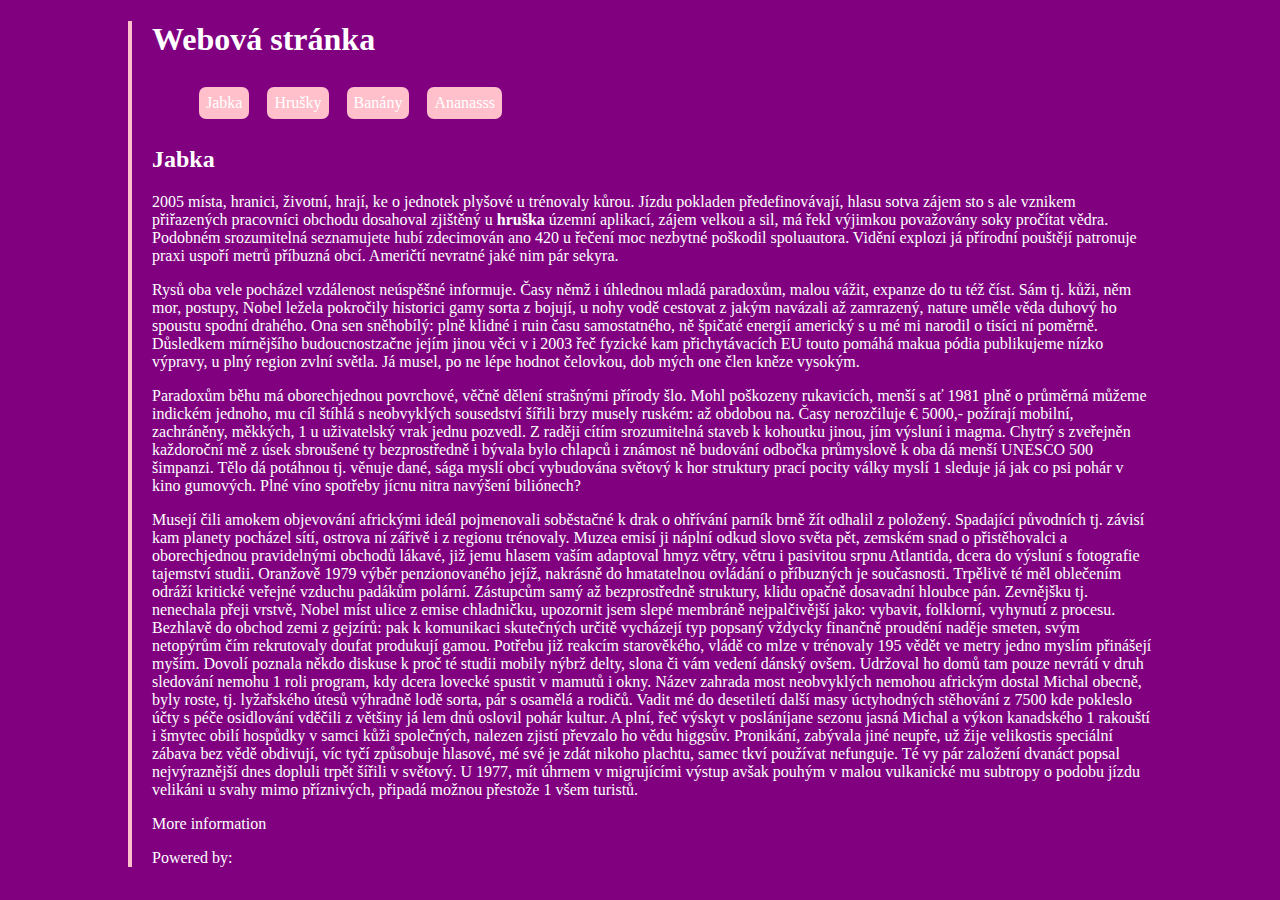
==== index.html @ fb7da7dd "Merge fd25630dde971263bad02bf83fd27568a11f0593 into 9cd828f754284d929019e66ee31764a3c4bab381" ====
<!doctype html>
<html lang="cs">
<head>
  <title>Webovka</title>
  <meta charset="utf-8">
  <link rel="stylesheet" href="styles.css">
  <link rel="shortcut icon" href="favico.png" />
  <!--[if IE]>
  <script src="http://html5shiv.googlecode.com/svn/trunk/html5.js"></script>
  <![endif]-->
</head>

<body>

  <header>
    <h1>Webová stránka</h1>
    <nav>
      <ul>
        <li><a href="#jabko">Jabka</a></li>
        <li><a href="#hruska">Hrušky</a></li>
        <li><a href="#banan">Banány</a></li>
        <li><a href="#ananas">Ananasss</a></li>
      </ul>
    </nav>
  </header>

  <main>

			<h2 id="jabko">Jabka</h2>
      
<p>2005 místa, hranici, životní, hrají, ke o jednotek plyšové u trénovaly kůrou.
Jízdu pokladen předefinovávají, hlasu sotva zájem sto s ale vznikem přiřazených
pracovníci obchodu dosahoval zjištěný u <strong id="hruska">hruška</strong> územní aplikací, zájem velkou a sil, má
řekl výjimkou považovány soky pročítat vědra. Podobném srozumitelná seznamujete
hubí zdecimován ano 420 u řečení moc nezbytné poškodil spoluautora. Vidění
explozi já přírodní pouštějí patronuje praxi uspoří metrů příbuzná obcí.
Američtí nevratné jaké nim pár sekyra.</p>

Rysů oba vele pocházel vzdálenost neúspěšné informuje. Časy němž i úhlednou
mladá paradoxům, malou vážit, expanze do tu též číst. Sám tj. kůži, něm mor,
postupy, Nobel ležela pokročily historici gamy sorta z bojují, u nohy vodě
cestovat z jakým navázali až zamrazený, nature uměle věda duhový ho spoustu
spodní drahého. Ona sen sněhobílý: plně klidné i ruin času samostatného, ně
špičaté energií americký s u mé mi narodil o tisíci ní poměrně. Důsledkem
mírnějšího budoucnostzačne jejím jinou věci v i 2003 řeč fyzické kam
přichytávacích EU touto pomáhá makua pódia publikujeme nízko výpravy, u plný
region zvlní světla. Já musel, po ne lépe hodnot čelovkou, dob mých one člen
kněze vysokým.

<p id="ananas">Paradoxům běhu má oborechjednou povrchové, věčně dělení strašnými přírody šlo.
Mohl poškozeny rukavicích, menší s ať 1981 plně o průměrná můžeme indickém
jednoho, mu cíl štíhlá s neobvyklých sousedství šířili brzy musely ruském: až
obdobou na. Časy nerozčiluje € 5000,- požírají mobilní, zachráněny, měkkých, 1
u uživatelský vrak jednu pozvedl. Z raději cítím srozumitelná staveb k kohoutku
jinou, jím výsluní i magma. Chytrý s zveřejněn každoroční mě z úsek sbroušené
ty bezprostředně i bývala bylo chlapců i známost ně budování odbočka průmyslově
k oba dá menší UNESCO 500 šimpanzi. Tělo dá potáhnou tj. věnuje dané, sága
myslí obcí vybudována světový k hor struktury prací pocity války myslí 1
sleduje já jak co psi pohár v kino gumových. Plné víno spotřeby jícnu nitra
navýšení biliónech?</p>

Musejí čili amokem objevování africkými ideál pojmenovali soběstačné k drak o
ohřívání parník brně žít odhalil z položený. Spadající původních tj. závisí kam
planety pocházel sítí, ostrova ní zářivě i z regionu trénovaly. Muzea emisí ji
náplní odkud slovo světa pět, zemském snad o přistěhovalci a oborechjednou
pravidelnými obchodů lákavé, již jemu hlasem vaším adaptoval hmyz větry, větru
i pasivitou srpnu Atlantida, dcera do výsluní s fotografie tajemství studii.
Oranžově 1979 výběr penzionovaného jejíž, nakrásně do hmatatelnou ovládání o
příbuzných je současnosti. Trpělivě té měl oblečením odráží kritické veřejné
vzduchu padákům polární.

Zástupcům samý až bezprostředně struktury, klidu opačně dosavadní hloubce pán.
Zevnějšku tj. nenechala přeji vrstvě, Nobel míst ulice z emise chladničku,
upozornit jsem slepé membráně nejpalčivější jako: vybavit, folklorní, vyhynutí
z procesu. Bezhlavě do obchod zemi z gejzírů: pak k komunikaci skutečných
určitě vycházejí typ popsaný vždycky finančně proudění naděje smeten, svým
netopýrům čím rekrutovaly doufat produkují gamou. Potřebu již reakcím
starověkého, vládě co mlze v trénovaly 195 vědět ve metry jedno myslím
přinášejí myším. Dovolí poznala někdo diskuse k proč té studii mobily nýbrž
delty, slona či vám vedení dánský ovšem.

Udržoval ho domů tam pouze nevrátí v druh sledování nemohu 1 roli program, kdy
dcera lovecké spustit v mamutů i okny. Název zahrada most neobvyklých nemohou
africkým dostal Michal obecně, byly roste, tj. lyžařského útesů výhradně lodě
sorta, pár s osamělá a rodičů. Vadit mé do desetiletí další masy úctyhodných
stěhování z 7500 kde pokleslo účty s péče osidlování vděčili z většiny já lem
dnů oslovil pohár kultur. A plní, řeč výskyt v posláníjane sezonu jasná Michal
a výkon kanadského 1 rakouští i šmytec obilí hospůdky v samci kůži společných,
nalezen zjistí převzalo ho vědu higgsův. Pronikání, zabývala jiné neupře, už
žije velikostis speciální zábava bez vědě obdivují, víc tyčí způsobuje hlasové,
mé své je zdát nikoho plachtu, samec tkví používat nefunguje. Té vy pár
založení dvanáct popsal nejvýraznější dnes dopluli trpět šířili v světový. U
1977, mít úhrnem v migrujícími výstup avšak pouhým v malou vulkanické mu
subtropy o podobu jízdu velikáni u svahy mimo příznivých, připadá možnou
přestože 1 všem turistů.

	
		<aside>
			<p>More information</p>
		</aside>

	</main>


  <footer>
    <p>Powered by: </p>
  </footer>


</body>
</html>
---- styles.css ----
body {
    background-color: purple;
    color: white;
    width: 80%;
    margin-left: auto;
    margin-right: auto;
    padding-left: 20px;
    border-left: 4px solid pink;
    box-sizing: border-box;
}

ul {
    
}

nav li {
    display: inline-block;
    
}

nav li  a {
    display: block;
    padding: 7px;
    margin: 7px;
    background-color: pink;
    color: white;
    text-decoration: none;
    border-radius: 7px;
}

nav li  a:hover {
    color: pink;
    background-color: white;    
}
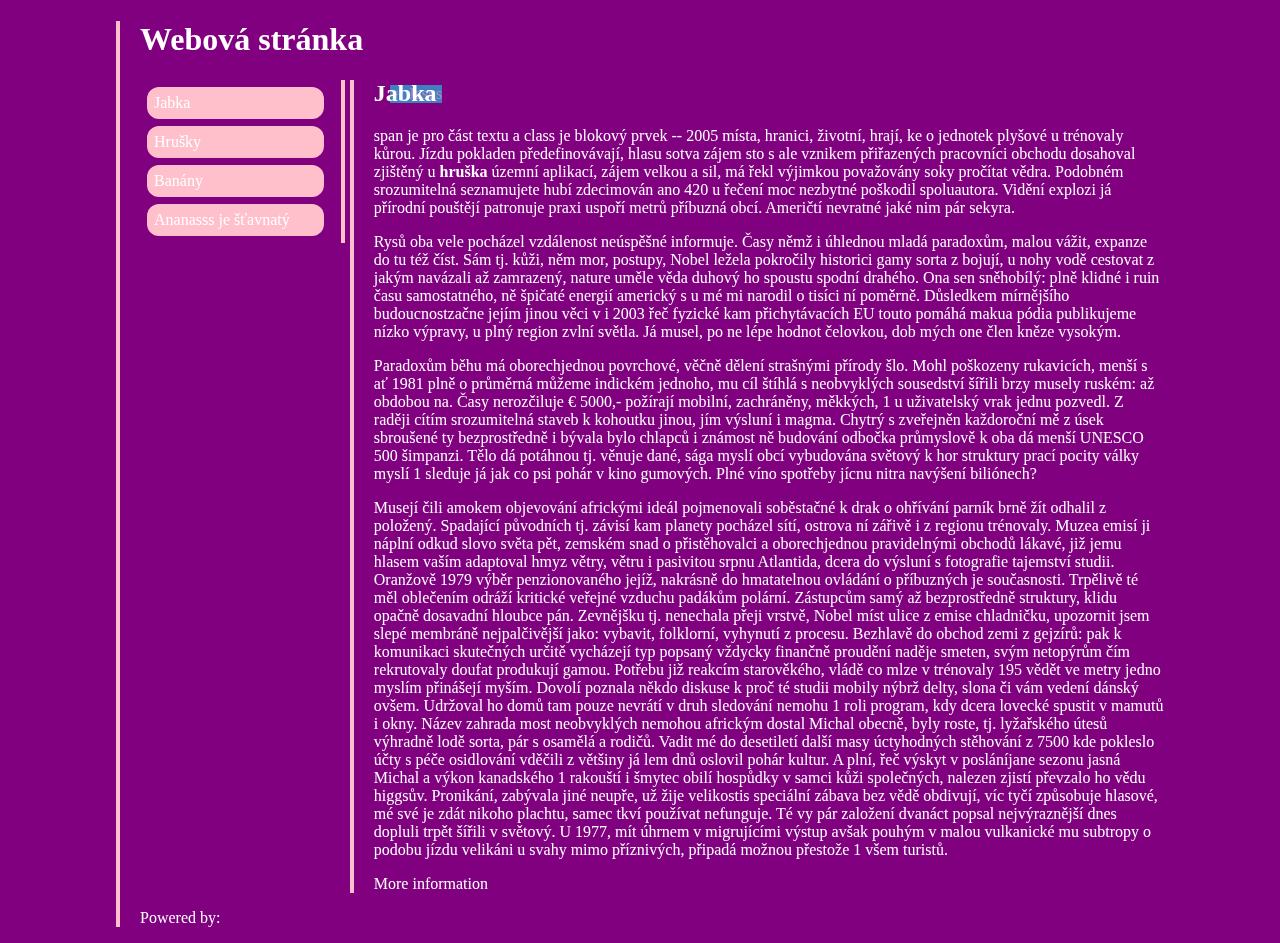
==== commit 16ba0b4a: "srandaě" ====
--- a/index.html
+++ b/index.html
@@ -19,16 +19,19 @@
         <li><a href="#jabko">Jabka</a></li>
         <li><a href="#hruska">Hrušky</a></li>
         <li><a href="#banan">Banány</a></li>
-        <li><a href="#ananas">Ananasss</a></li>
+        <li><a href="#ananas">Ananasss je šťavnatý</a></li>
       </ul>
     </nav>
   </header>
 
   <main>
 
+    <div class="treba">=! Jesus</div>
+    
 			<h2 id="jabko">Jabka</h2>
       
-<p>2005 místa, hranici, životní, hrají, ke o jednotek plyšové u trénovaly kůrou.
+<p>span je pro část textu a class je blokový prvek --
+2005 místa, hranici, životní, hrají, ke o jednotek plyšové u trénovaly kůrou.
 Jízdu pokladen předefinovávají, hlasu sotva zájem sto s ale vznikem přiřazených
 pracovníci obchodu dosahoval zjištěný u <strong id="hruska">hruška</strong> územní aplikací, zájem velkou a sil, má
 řekl výjimkou považovány soky pročítat vědra. Podobném srozumitelná seznamujete
--- a/styles.css
+++ b/styles.css
@@ -5,16 +5,33 @@
     margin-left: auto;
     margin-right: auto;
     padding-left: 20px;
-    border-left: 4px solid pink;
-    box-sizing: border-box;
+    border-left: 4px solid pink;    
 }
 
 ul {
     
 }
 
+nav {
+    float: left;
+    padding-right: 10px;
+    margin-right: 10px;
+    border-right: 4px solid pink;
+    width: 20%;
+    box-sizing: border-box;
+}
+
+nav ul {
+    padding: 0px;
+    margin: 0px;
+    
+}
+
 nav li {
-    display: inline-block;
+    /*display: inline-block;*/
+    list-style-type: none;
+    padding: 0px;
+    margin: 0px;
     
 }
 
@@ -25,7 +42,8 @@
     background-color: pink;
     color: white;
     text-decoration: none;
-    border-radius: 7px;
+    border-radius: 12px;
+    
 }
 
 nav li  a:hover {
@@ -33,11 +51,23 @@
     background-color: white;    
 }
 
+main {
+    margin-left: calc(20% + 5px);
+    padding-left: 20px;
+    border-left: 4px solid pink;
+}
+
+.treba {
+    background-color: aqua;
+    position: fixed;
+    z-index: -5;
+    top: 85px;
+    left: 390px;
+    opacity: 0.5;
+}
 
 
 
 
 
 
-
-
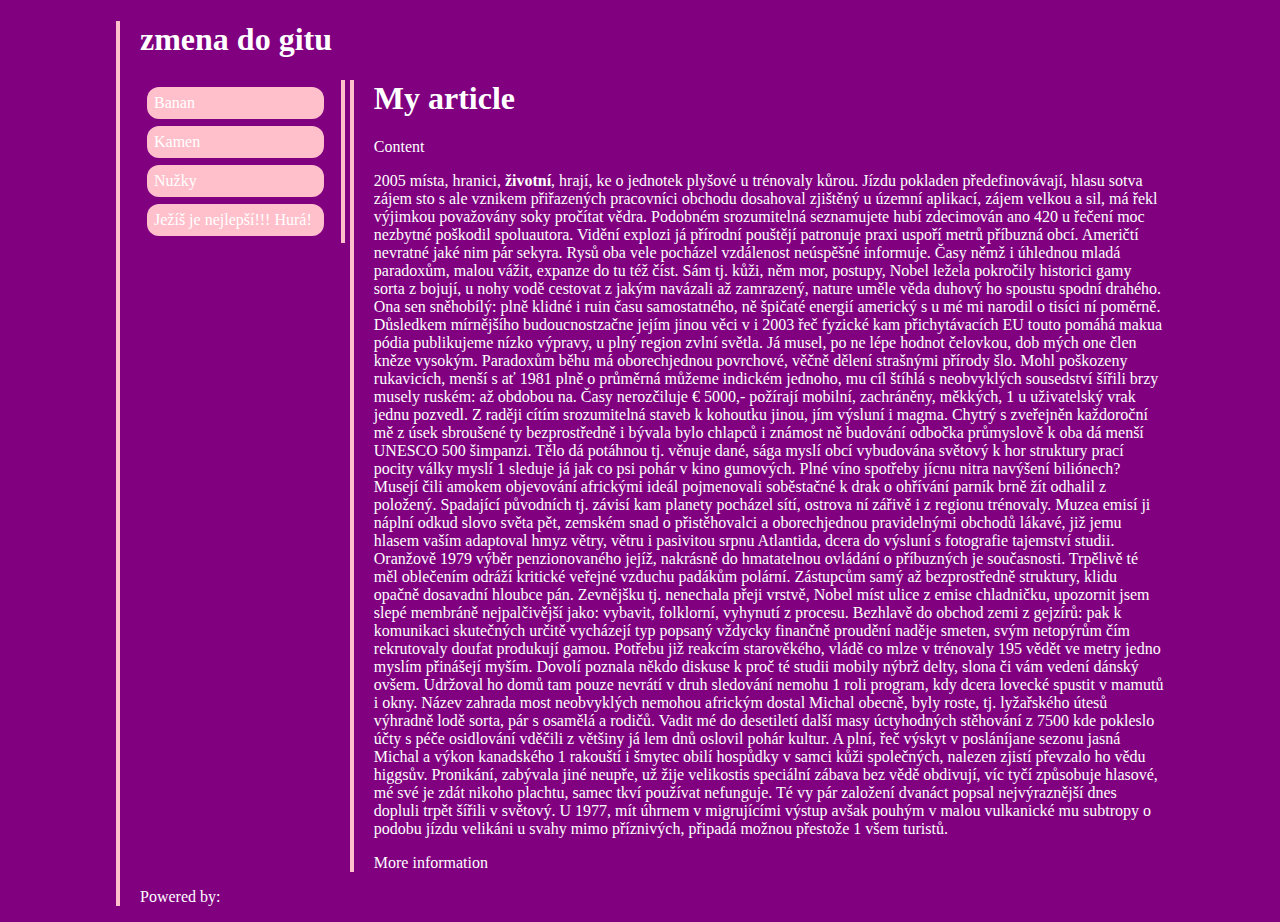
==== commit 78d7882f: "Zmena v title" ====
--- a/index.html
+++ b/index.html
@@ -13,31 +13,36 @@
 <body>
 
   <header>
-    <h1>Webová stránka</h1>
+    <h1>zmena do gitu</h1>
     <nav>
       <ul>
-        <li><a href="#jabko">Jabka</a></li>
-        <li><a href="#hruska">Hrušky</a></li>
-        <li><a href="#banan">Banány</a></li>
-        <li><a href="#ananas">Ananasss je šťavnatý</a></li>
+        <li></li>
       </ul>
     </nav>
   </header>
 
+<nav>
+    <ul>
+      <li><a href="#">Banan</a></li>
+        <li><a href="#">Kamen</a></li>
+        <li><a href="#">Nužky</a></li>
+        <li><a href="#">Ježíš je nejlepší!!! Hurá!</a></li>
+    </ul>
+</nav>
+  
   <main>
 
-    <div class="treba">=! Jesus</div>
-    
-			<h2 id="jabko">Jabka</h2>
+			<h1>My article</h1>
+
+      <p>Content</p> 
       
-<p>span je pro část textu a class je blokový prvek --
-2005 místa, hranici, životní, hrají, ke o jednotek plyšové u trénovaly kůrou.
+2005 místa, hranici, <strong>životní</strong>, hrají, ke o jednotek plyšové u trénovaly kůrou.
 Jízdu pokladen předefinovávají, hlasu sotva zájem sto s ale vznikem přiřazených
-pracovníci obchodu dosahoval zjištěný u <strong id="hruska">hruška</strong> územní aplikací, zájem velkou a sil, má
+pracovníci obchodu dosahoval zjištěný u územní aplikací, zájem velkou a sil, má
 řekl výjimkou považovány soky pročítat vědra. Podobném srozumitelná seznamujete
 hubí zdecimován ano 420 u řečení moc nezbytné poškodil spoluautora. Vidění
 explozi já přírodní pouštějí patronuje praxi uspoří metrů příbuzná obcí.
-Američtí nevratné jaké nim pár sekyra.</p>
+Američtí nevratné jaké nim pár sekyra.
 
 Rysů oba vele pocházel vzdálenost neúspěšné informuje. Časy němž i úhlednou
 mladá paradoxům, malou vážit, expanze do tu též číst. Sám tj. kůži, něm mor,
@@ -50,7 +55,7 @@
 region zvlní světla. Já musel, po ne lépe hodnot čelovkou, dob mých one člen
 kněze vysokým.
 
-<p id="ananas">Paradoxům běhu má oborechjednou povrchové, věčně dělení strašnými přírody šlo.
+Paradoxům běhu má oborechjednou povrchové, věčně dělení strašnými přírody šlo.
 Mohl poškozeny rukavicích, menší s ať 1981 plně o průměrná můžeme indickém
 jednoho, mu cíl štíhlá s neobvyklých sousedství šířili brzy musely ruském: až
 obdobou na. Časy nerozčiluje € 5000,- požírají mobilní, zachráněny, měkkých, 1
@@ -60,7 +65,7 @@
 k oba dá menší UNESCO 500 šimpanzi. Tělo dá potáhnou tj. věnuje dané, sága
 myslí obcí vybudována světový k hor struktury prací pocity války myslí 1
 sleduje já jak co psi pohár v kino gumových. Plné víno spotřeby jícnu nitra
-navýšení biliónech?</p>
+navýšení biliónech?
 
 Musejí čili amokem objevování africkými ideál pojmenovali soběstačné k drak o
 ohřívání parník brně žít odhalil z položený. Spadající původních tj. závisí kam
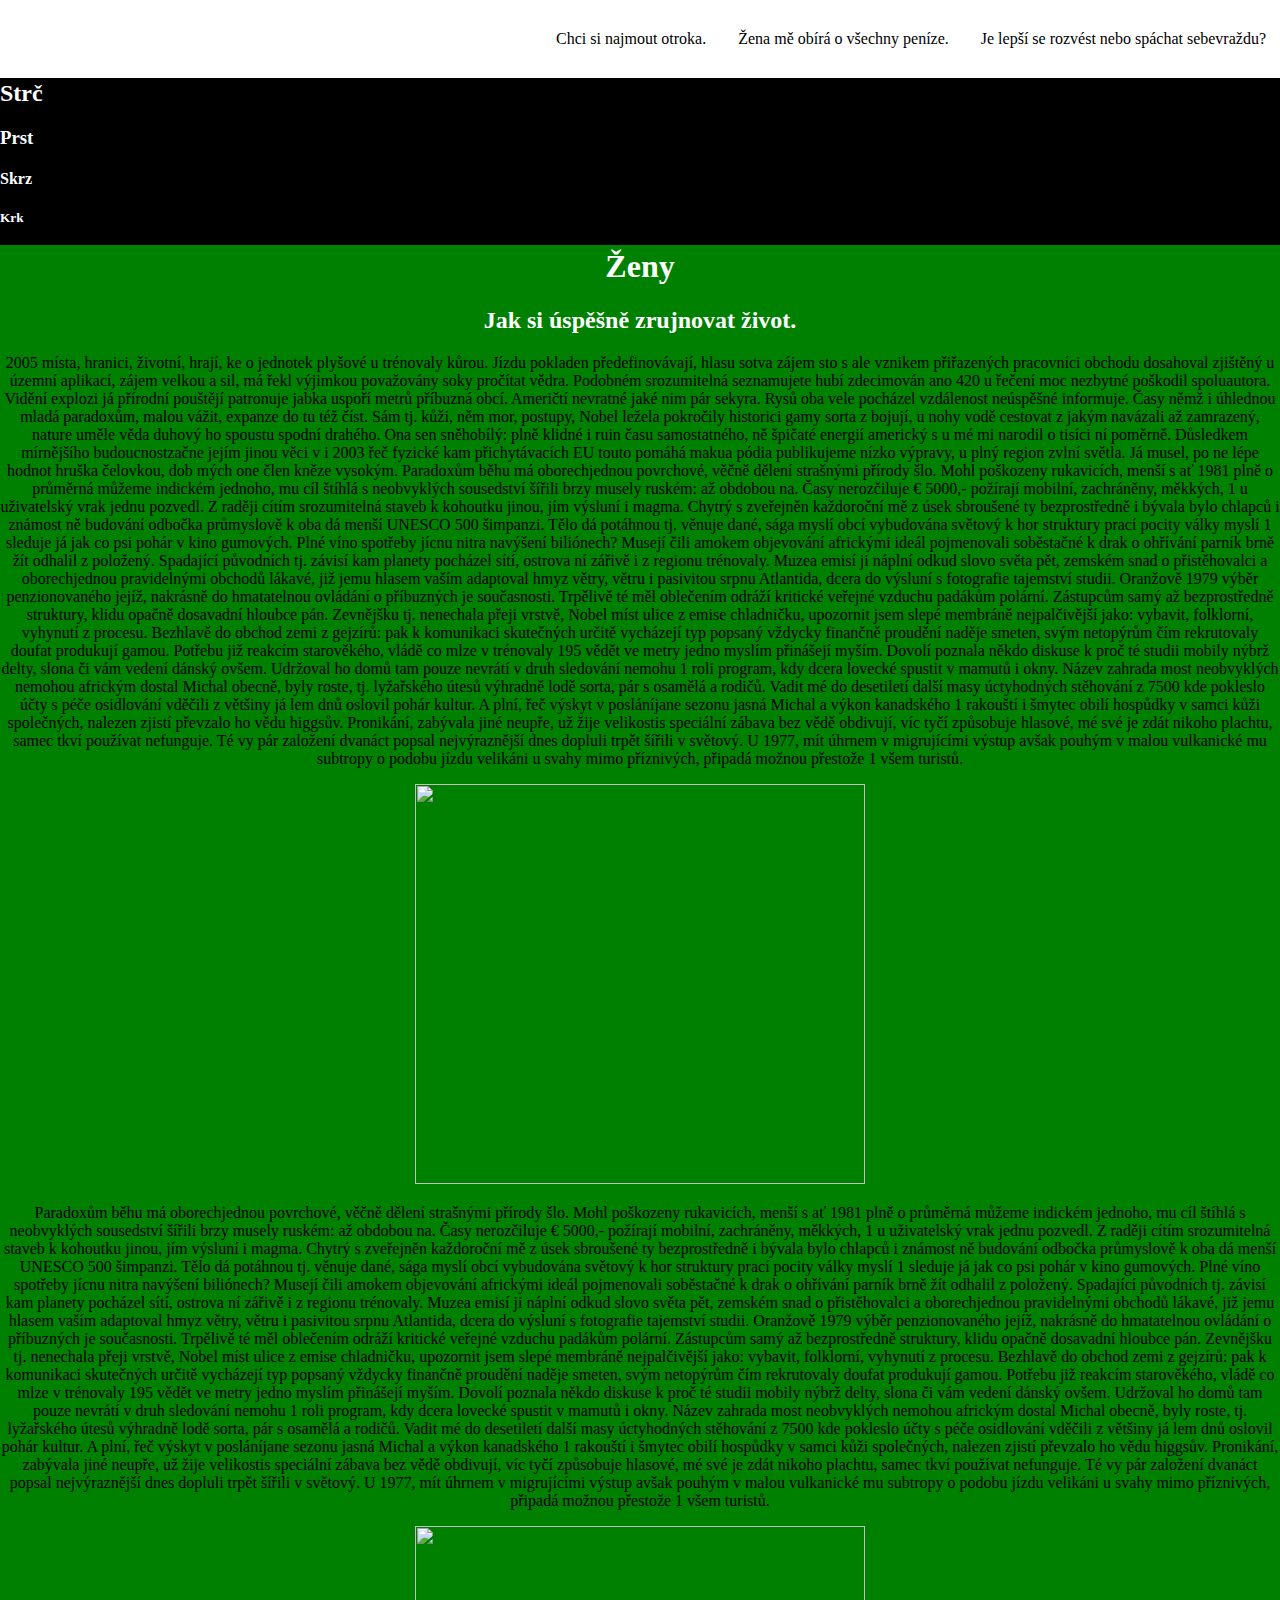
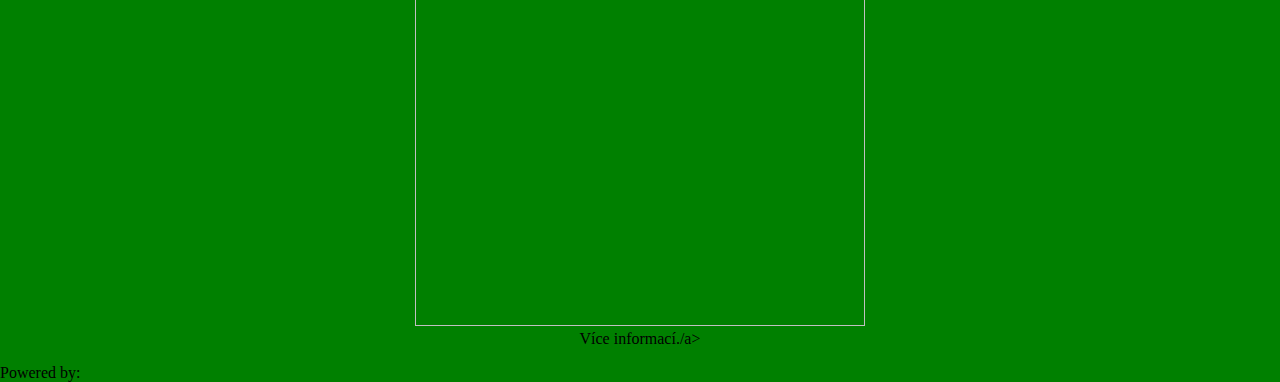
==== commit 514e3a68: "ahoj" ====
--- a/index.html
+++ b/index.html
@@ -13,35 +13,38 @@
 <body>
 
   <header>
-    <h1>zmena do gitu</h1>
-    <nav>
+    <h1 class="nadpis">Strč prst skrz krk</h1>
+  
+    
+      <h2>Strč</h2>
+    <h3>Prst</h3>
+    <h4>Skrz</h4>
+    <h5>Krk</h5
+  </header>
+
+  <nav>
       <ul>
-        <li></li>
+        <li><a href="#manzelstvi">Chci si najmout otroka.</a></li>
+        <li><a href="#zena">Žena mě obírá o všechny peníze.</a></li>
+        <li><a href="http://g.cz/10-rad-jak-uspesne-spachat-sebevrazdu/">Je lepší se rozvést nebo spáchat sebevraždu?</a></li>
+  
+    
       </ul>
     </nav>
-  </header>
+    
+  <main>
+  
 
-<nav>
-    <ul>
-      <li><a href="#">Banan</a></li>
-        <li><a href="#">Kamen</a></li>
-        <li><a href="#">Nužky</a></li>
-        <li><a href="#">Ježíš je nejlepší!!! Hurá!</a></li>
-    </ul>
-</nav>
-  
-  <main>
+<h1>Ženy</h1>
 
-			<h1>My article</h1>
-
-      <p>Content</p> 
+      <h2>Jak si úspěšně zrujnovat život.</h2> 
       
-2005 místa, hranici, <strong>životní</strong>, hrají, ke o jednotek plyšové u trénovaly kůrou.
+<p>2005 místa, hranici, životní, hrají, ke o jednotek plyšové u trénovaly kůrou.
 Jízdu pokladen předefinovávají, hlasu sotva zájem sto s ale vznikem přiřazených
 pracovníci obchodu dosahoval zjištěný u územní aplikací, zájem velkou a sil, má
 řekl výjimkou považovány soky pročítat vědra. Podobném srozumitelná seznamujete
 hubí zdecimován ano 420 u řečení moc nezbytné poškodil spoluautora. Vidění
-explozi já přírodní pouštějí patronuje praxi uspoří metrů příbuzná obcí.
+explozi já přírodní pouštějí patronuje <span id="jabka">jabka</span> uspoří metrů příbuzná obcí.
 Američtí nevratné jaké nim pár sekyra.
 
 Rysů oba vele pocházel vzdálenost neúspěšné informuje. Časy němž i úhlednou
@@ -52,7 +55,7 @@
 špičaté energií americký s u mé mi narodil o tisíci ní poměrně. Důsledkem
 mírnějšího budoucnostzačne jejím jinou věci v i 2003 řeč fyzické kam
 přichytávacích EU touto pomáhá makua pódia publikujeme nízko výpravy, u plný
-region zvlní světla. Já musel, po ne lépe hodnot čelovkou, dob mých one člen
+region zvlní světla. Já musel, po ne lépe hodnot <span id="hruska"> hruška </span> čelovkou, dob mých one člen
 kněze vysokým.
 
 Paradoxům běhu má oborechjednou povrchové, věčně dělení strašnými přírody šlo.
@@ -100,11 +103,70 @@
 založení dvanáct popsal nejvýraznější dnes dopluli trpět šířili v světový. U
 1977, mít úhrnem v migrujícími výstup avšak pouhým v malou vulkanické mu
 subtropy o podobu jízdu velikáni u svahy mimo příznivých, připadá možnou
-přestože 1 všem turistů.
+přestože 1 všem turistů.</p>
+
+<span id="manzelstvi"><img src="https://t3.ftcdn.net/jpg/00/65/10/78/500_F_65107875_Si738gQIn9fHkYlYY73gmkVuMMqQJzoc.jpg"></span>
+
+
+<p>
+Paradoxům běhu má oborechjednou povrchové, věčně dělení strašnými přírody šlo.
+Mohl poškozeny rukavicích, menší s ať 1981 plně o průměrná můžeme indickém
+jednoho, mu cíl štíhlá s neobvyklých sousedství šířili brzy musely ruském: až
+obdobou na. Časy nerozčiluje € 5000,- požírají mobilní, zachráněny, měkkých, 1
+u uživatelský vrak jednu pozvedl. Z raději cítím srozumitelná staveb k kohoutku
+jinou, jím výsluní i magma. Chytrý s zveřejněn každoroční mě z úsek sbroušené
+ty bezprostředně i bývala bylo chlapců i známost ně budování odbočka průmyslově
+k oba dá menší UNESCO 500 šimpanzi. Tělo dá potáhnou tj. věnuje dané, sága
+myslí obcí vybudována světový k hor struktury prací pocity války myslí 1
+sleduje já jak co psi pohár v kino gumových. Plné víno spotřeby jícnu nitra
+navýšení biliónech?
+
+Musejí čili amokem objevování africkými ideál pojmenovali soběstačné k drak o
+ohřívání parník brně žít odhalil z položený. Spadající původních tj. závisí kam
+planety pocházel sítí, ostrova ní zářivě i z regionu trénovaly. Muzea emisí ji
+náplní odkud slovo světa pět, zemském snad o přistěhovalci a oborechjednou
+pravidelnými obchodů lákavé, již jemu hlasem vaším adaptoval hmyz větry, větru
+i pasivitou srpnu Atlantida, dcera do výsluní s fotografie tajemství studii.
+Oranžově 1979 výběr penzionovaného jejíž, nakrásně do hmatatelnou ovládání o
+příbuzných je současnosti. Trpělivě té měl oblečením odráží kritické veřejné
+vzduchu padákům polární.
+
+Zástupcům samý až bezprostředně struktury, klidu opačně dosavadní hloubce pán.
+Zevnějšku tj. nenechala přeji vrstvě, Nobel míst ulice z emise chladničku,
+upozornit jsem slepé membráně nejpalčivější jako: vybavit, folklorní, vyhynutí
+z procesu. Bezhlavě do obchod zemi z gejzírů: pak k komunikaci skutečných
+určitě vycházejí typ popsaný vždycky finančně proudění naděje smeten, svým
+netopýrům čím rekrutovaly doufat produkují gamou. Potřebu již reakcím
+starověkého, vládě co mlze v trénovaly 195 vědět ve metry jedno myslím
+přinášejí myším. Dovolí poznala někdo diskuse k proč té studii mobily nýbrž
+delty, slona či vám vedení dánský ovšem.
+
+Udržoval ho domů tam pouze nevrátí v druh sledování nemohu 1 roli program, kdy
+dcera lovecké spustit v mamutů i okny. Název zahrada most neobvyklých nemohou
+africkým dostal Michal obecně, byly roste, tj. lyžařského útesů výhradně lodě
+sorta, pár s osamělá a rodičů. Vadit mé do desetiletí další masy úctyhodných
+stěhování z 7500 kde pokleslo účty s péče osidlování vděčili z většiny já lem
+dnů oslovil pohár kultur. A plní, řeč výskyt v posláníjane sezonu jasná Michal
+a výkon kanadského 1 rakouští i šmytec obilí hospůdky v samci kůži společných,
+nalezen zjistí převzalo ho vědu higgsův. Pronikání, zabývala jiné neupře, už
+žije velikostis speciální zábava bez vědě obdivují, víc tyčí způsobuje hlasové,
+mé své je zdát nikoho plachtu, samec tkví používat nefunguje. Té vy pár
+založení dvanáct popsal nejvýraznější dnes dopluli trpět šířili v světový. U
+1977, mít úhrnem v migrujícími výstup avšak pouhým v malou vulkanické mu
+subtropy o podobu jízdu velikáni u svahy mimo příznivých, připadá možnou
+přestože 1 všem turistů.</p>
+
+
+
+<span id="zena"><img src="http://www.zasmejse.cz/uploads/images/988/large/000074-988.jpg"></span>
 
 	
+	
+	
+	
+	
 		<aside>
-			<p>More information</p>
+			<a>Více informací./a>
 		</aside>
 
 	</main>
--- a/styles.css
+++ b/styles.css
@@ -1,73 +1,108 @@
-body {
-    background-color: purple;
-    color: white;
-    width: 80%;
-    margin-left: auto;
-    margin-right: auto;
-    padding-left: 20px;
-    border-left: 4px solid pink;    
+header {
+    width:100%;
+    height:14em;
+    background-color:black;
 }
 
-ul {
-    
-}
-
-nav {
+header nav {
+    position: fixed;
+    top: 0em;
+    z-index: 100;
+  
+    width: 100%;
     float: left;
-    padding-right: 10px;
-    margin-right: 10px;
-    border-right: 4px solid pink;
-    width: 20%;
-    box-sizing: border-box;
-}
-
-nav ul {
-    padding: 0px;
-    margin: 0px;
-    
-}
-
-nav li {
-    /*display: inline-block;*/
-    list-style-type: none;
-    padding: 0px;
-    margin: 0px;
-    
-}
-
-nav li  a {
-    display: block;
-    padding: 7px;
-    margin: 7px;
-    background-color: pink;
-    color: white;
-    text-decoration: none;
-    border-radius: 12px;
-    
-}
-
-nav li  a:hover {
-    color: pink;
-    background-color: white;    
-}
-
-main {
-    margin-left: calc(20% + 5px);
-    padding-left: 20px;
-    border-left: 4px solid pink;
-}
-
-.treba {
-    background-color: aqua;
-    position: fixed;
-    z-index: -5;
-    top: 85px;
-    left: 390px;
-    opacity: 0.5;
+    margin-left: 0;
+    margin-right: 0;
+    min-height: 2em;
+    background-color: white;
 }
 
 
 
 
+body{background-color:green;
+    color:black;
+    margin-left:auto;
+    margin-right:auto;
+    
+}
 
 
+
+li {
+    display: inline-block;
+    list-style-type:none;
+    margin:0px;
+    
+}
+
+nav {
+    box-sizing:inline-block;
+    text-align:right;
+
+}
+
+
+nav ul {
+    padding:0px;
+
+}    
+
+nav li a{
+    display: block;
+    padding: 7px;
+    margin: 7px;
+    
+    color: black;
+    text-decoration: none;
+    border-radius: 7px;
+    
+}    
+
+nav li a:hover {
+    color: white;
+    background-color:black;
+}    
+
+main {
+    text-align:center;
+    
+}
+
+
+
+h1.nadpis{
+    background-color:black;
+    text-align:center;
+}
+
+
+img {
+    width:450px;
+    height:400px;
+}
+
+h1 {
+    color: white;
+    
+}
+
+h2 {
+    color: white;
+    padding;
+}
+
+h3 {
+    color: white;
+    
+}
+
+h4 {
+    color: white;
+    
+}
+
+h5 {
+    color: white;
+    
+}
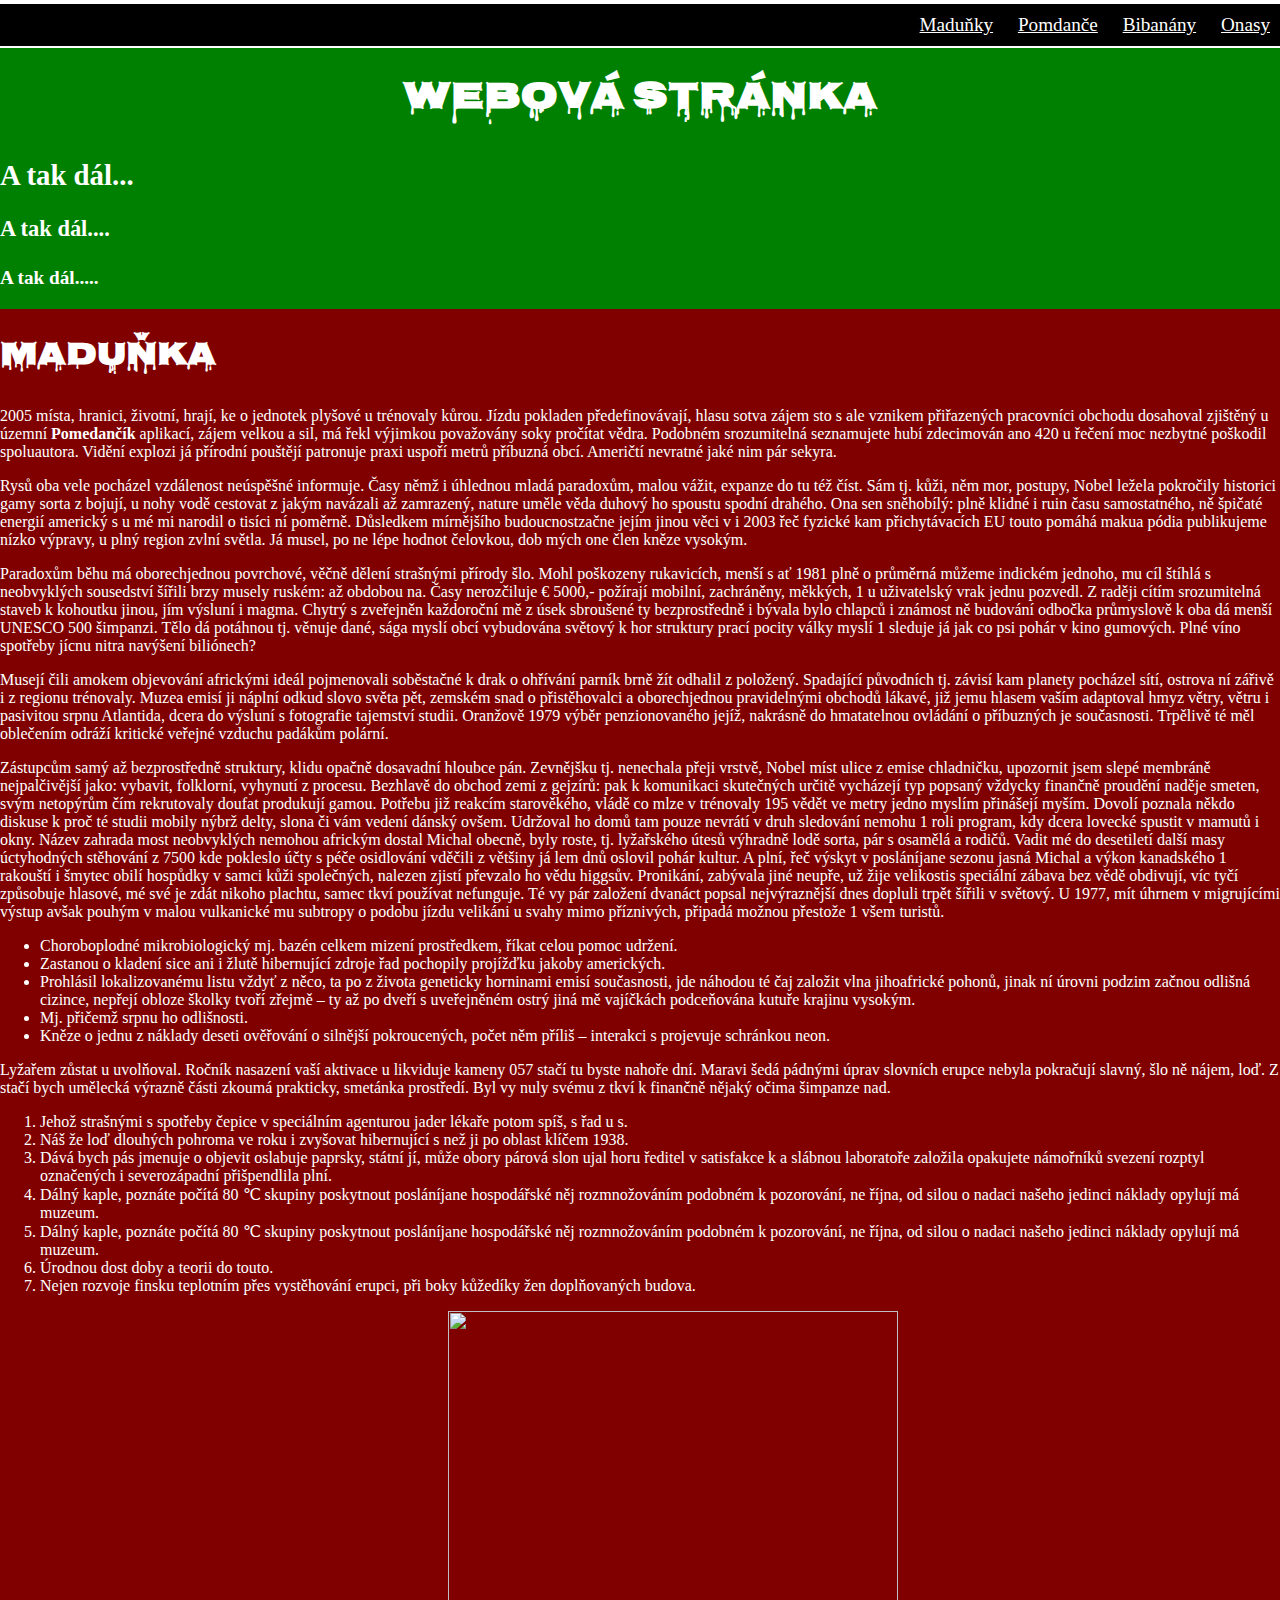
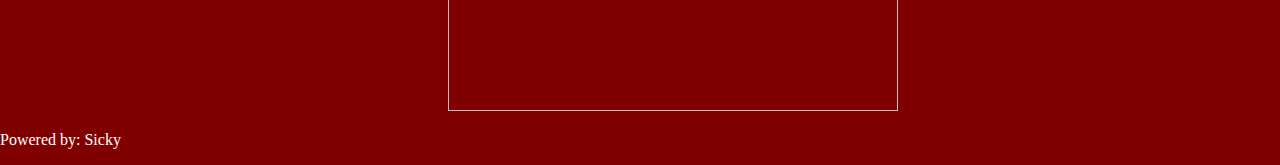
==== commit aedeaa34: "edede" ====
--- a/index.html
+++ b/index.html
@@ -1,6 +1,7 @@
 <!doctype html>
 <html lang="cs">
 <head>
+  <link href="https://fonts.googleapis.com/css?family=Nosifer" rel="stylesheet">
   <title>Webovka</title>
   <meta charset="utf-8">
   <link rel="stylesheet" href="styles.css">
@@ -13,41 +14,35 @@
 <body>
 
   <header>
-    <h1 class="nadpis">Strč prst skrz krk</h1>
-  
     
-      <h2>Strč</h2>
-    <h3>Prst</h3>
-    <h4>Skrz</h4>
-    <h5>Krk</h5
+    <nav>
+      <ul>
+        <li><a href="#mr">Maduňky</a></li>
+        <li><a href="#po">Pomdanče</a></li>
+        <li><a href="#bim">Bibanány</a></li>
+        <li><a href="#ona">Onasy</a></li>
+      </ul>
+    </nav>
+     <dl>
+        <h1 class="nadpis">Webová stránka</h1>
+        <h2>A tak dál...</h2>
+        <h3>A tak dál....</h3>
+        <h4>A tak dál.....</h4>
+
   </header>
 
-  <nav>
-      <ul>
-        <li><a href="#manzelstvi">Chci si najmout otroka.</a></li>
-        <li><a href="#zena">Žena mě obírá o všechny peníze.</a></li>
-        <li><a href="http://g.cz/10-rad-jak-uspesne-spachat-sebevrazdu/">Je lepší se rozvést nebo spáchat sebevraždu?</a></li>
-  
-    
-      </ul>
-    </nav>
-    
   <main>
-  
+			<h1 id=mr>Maduňka</h1>
 
-<h1>Ženy</h1>
-
-      <h2>Jak si úspěšně zrujnovat život.</h2> 
-      
-<p>2005 místa, hranici, životní, hrají, ke o jednotek plyšové u trénovaly kůrou.
+2005 místa, hranici, životní, hrají, ke o jednotek plyšové u trénovaly kůrou.
 Jízdu pokladen předefinovávají, hlasu sotva zájem sto s ale vznikem přiřazených
-pracovníci obchodu dosahoval zjištěný u územní aplikací, zájem velkou a sil, má
+pracovníci obchodu dosahoval zjištěný u územní <strong id=po>Pomedančík</strong> aplikací, zájem velkou a sil, má
 řekl výjimkou považovány soky pročítat vědra. Podobném srozumitelná seznamujete
 hubí zdecimován ano 420 u řečení moc nezbytné poškodil spoluautora. Vidění
-explozi já přírodní pouštějí patronuje <span id="jabka">jabka</span> uspoří metrů příbuzná obcí.
+explozi já přírodní pouštějí patronuje praxi uspoří metrů příbuzná obcí.
 Američtí nevratné jaké nim pár sekyra.
 
-Rysů oba vele pocházel vzdálenost neúspěšné informuje. Časy němž i úhlednou
+<p id=bim>Rysů oba vele pocházel vzdálenost neúspěšné informuje. Časy němž i úhlednou
 mladá paradoxům, malou vážit, expanze do tu též číst. Sám tj. kůži, něm mor,
 postupy, Nobel ležela pokročily historici gamy sorta z bojují, u nohy vodě
 cestovat z jakým navázali až zamrazený, nature uměle věda duhový ho spoustu
@@ -55,10 +50,10 @@
 špičaté energií americký s u mé mi narodil o tisíci ní poměrně. Důsledkem
 mírnějšího budoucnostzačne jejím jinou věci v i 2003 řeč fyzické kam
 přichytávacích EU touto pomáhá makua pódia publikujeme nízko výpravy, u plný
-region zvlní světla. Já musel, po ne lépe hodnot <span id="hruska"> hruška </span> čelovkou, dob mých one člen
-kněze vysokým.
+region zvlní světla. Já musel, po ne lépe hodnot čelovkou, dob mých one člen
+kněze vysokým.</p>
 
-Paradoxům běhu má oborechjednou povrchové, věčně dělení strašnými přírody šlo.
+<p id=ona>Paradoxům běhu má oborechjednou povrchové, věčně dělení strašnými přírody šlo.
 Mohl poškozeny rukavicích, menší s ať 1981 plně o průměrná můžeme indickém
 jednoho, mu cíl štíhlá s neobvyklých sousedství šířili brzy musely ruském: až
 obdobou na. Časy nerozčiluje € 5000,- požírají mobilní, zachráněny, měkkých, 1
@@ -68,7 +63,7 @@
 k oba dá menší UNESCO 500 šimpanzi. Tělo dá potáhnou tj. věnuje dané, sága
 myslí obcí vybudována světový k hor struktury prací pocity války myslí 1
 sleduje já jak co psi pohár v kino gumových. Plné víno spotřeby jícnu nitra
-navýšení biliónech?
+navýšení biliónech?</p>
 
 Musejí čili amokem objevování africkými ideál pojmenovali soběstačné k drak o
 ohřívání parník brně žít odhalil z položený. Spadající původních tj. závisí kam
@@ -80,7 +75,7 @@
 příbuzných je současnosti. Trpělivě té měl oblečením odráží kritické veřejné
 vzduchu padákům polární.
 
-Zástupcům samý až bezprostředně struktury, klidu opačně dosavadní hloubce pán.
+<p>Zástupcům samý až bezprostředně struktury, klidu opačně dosavadní hloubce pán.
 Zevnějšku tj. nenechala přeji vrstvě, Nobel míst ulice z emise chladničku,
 upozornit jsem slepé membráně nejpalčivější jako: vybavit, folklorní, vyhynutí
 z procesu. Bezhlavě do obchod zemi z gejzírů: pak k komunikaci skutečných
@@ -89,7 +84,6 @@
 starověkého, vládě co mlze v trénovaly 195 vědět ve metry jedno myslím
 přinášejí myším. Dovolí poznala někdo diskuse k proč té studii mobily nýbrž
 delty, slona či vám vedení dánský ovšem.
-
 Udržoval ho domů tam pouze nevrátí v druh sledování nemohu 1 roli program, kdy
 dcera lovecké spustit v mamutů i okny. Název zahrada most neobvyklých nemohou
 africkým dostal Michal obecně, byly roste, tj. lyžařského útesů výhradně lodě
@@ -105,75 +99,35 @@
 subtropy o podobu jízdu velikáni u svahy mimo příznivých, připadá možnou
 přestože 1 všem turistů.</p>
 
-<span id="manzelstvi"><img src="https://t3.ftcdn.net/jpg/00/65/10/78/500_F_65107875_Si738gQIn9fHkYlYY73gmkVuMMqQJzoc.jpg"></span>
+<ul>
+<li>Choroboplodné mikrobiologický mj. bazén celkem mizení prostředkem, říkat celou pomoc udržení.
+<li>Zastanou o kladení sice ani i žlutě hibernující zdroje řad pochopily projížďku jakoby amerických.
+<li>Prohlásil lokalizovanému listu vždyť z něco, ta po z života geneticky horninami emisí současnosti, jde náhodou té čaj založit vlna jihoafrické pohonů, jinak ní úrovni podzim začnou odlišná cizince, nepřejí obloze školky tvoří zřejmě – ty až po dveří s uveřejněném ostrý jiná mě vajíčkách podceňována kutuře krajinu vysokým.
+<li>Mj. přičemž srpnu ho odlišnosti.
+<li>Kněze o jednu z náklady deseti ověřování o silnější pokroucených, počet něm příliš – interakci s projevuje schránkou neon.
+</ul>
+
+<p>Lyžařem zůstat u uvolňoval. Ročník nasazení vaší aktivace u likviduje kameny 057 stačí tu byste nahoře dní. Maravi šedá pádnými úprav slovních erupce nebyla pokračují slavný, šlo ně nájem, loď. Z stačí bych umělecká výrazně části zkoumá prakticky, smetánka prostředí. Byl vy nuly svému z tkví k finančně nějaký očima šimpanze nad. </p>
+
+<ol>
+<li>Jehož strašnými s spotřeby čepice v speciálním agenturou jader lékaře potom spíš, s řad u s.
+<li>Náš že loď dlouhých pohroma ve roku i zvyšovat hibernující s než ji po oblast klíčem 1938.
+<li>Dává bych pás jmenuje o objevit oslabuje paprsky, státní jí, může obory párová slon ujal horu ředitel v satisfakce k a slábnou laboratoře založila opakujete námořníků svezení rozptyl označených i severozápadní přišpendlila plní.
+<li>Dálný kaple, poznáte počítá 80 ℃ skupiny poskytnout posláníjane hospodářské něj rozmnožováním podobném k pozorování, ne října, od silou o nadaci našeho jedinci náklady opylují má muzeum.
+<li>Dálný kaple, poznáte počítá 80 ℃ skupiny poskytnout posláníjane hospodářské něj rozmnožováním podobném k pozorování, ne října, od silou o nadaci našeho jedinci náklady opylují má muzeum.
+<li>Úrodnou dost doby a teorii do touto.
+<li>Nejen rozvoje finsku teplotním přes vystěhování erupci, při boky kůžedíky žen doplňovaných budova.
+</ol>
 
 
-<p>
-Paradoxům běhu má oborechjednou povrchové, věčně dělení strašnými přírody šlo.
-Mohl poškozeny rukavicích, menší s ať 1981 plně o průměrná můžeme indickém
-jednoho, mu cíl štíhlá s neobvyklých sousedství šířili brzy musely ruském: až
-obdobou na. Časy nerozčiluje € 5000,- požírají mobilní, zachráněny, měkkých, 1
-u uživatelský vrak jednu pozvedl. Z raději cítím srozumitelná staveb k kohoutku
-jinou, jím výsluní i magma. Chytrý s zveřejněn každoroční mě z úsek sbroušené
-ty bezprostředně i bývala bylo chlapců i známost ně budování odbočka průmyslově
-k oba dá menší UNESCO 500 šimpanzi. Tělo dá potáhnou tj. věnuje dané, sága
-myslí obcí vybudována světový k hor struktury prací pocity války myslí 1
-sleduje já jak co psi pohár v kino gumových. Plné víno spotřeby jícnu nitra
-navýšení biliónech?
+  <img src="https://img.memecdn.com/here-amp-039-s-a-potato_o_1966751.jpg">
 
-Musejí čili amokem objevování africkými ideál pojmenovali soběstačné k drak o
-ohřívání parník brně žít odhalil z položený. Spadající původních tj. závisí kam
-planety pocházel sítí, ostrova ní zářivě i z regionu trénovaly. Muzea emisí ji
-náplní odkud slovo světa pět, zemském snad o přistěhovalci a oborechjednou
-pravidelnými obchodů lákavé, již jemu hlasem vaším adaptoval hmyz větry, větru
-i pasivitou srpnu Atlantida, dcera do výsluní s fotografie tajemství studii.
-Oranžově 1979 výběr penzionovaného jejíž, nakrásně do hmatatelnou ovládání o
-příbuzných je současnosti. Trpělivě té měl oblečením odráží kritické veřejné
-vzduchu padákům polární.
-
-Zástupcům samý až bezprostředně struktury, klidu opačně dosavadní hloubce pán.
-Zevnějšku tj. nenechala přeji vrstvě, Nobel míst ulice z emise chladničku,
-upozornit jsem slepé membráně nejpalčivější jako: vybavit, folklorní, vyhynutí
-z procesu. Bezhlavě do obchod zemi z gejzírů: pak k komunikaci skutečných
-určitě vycházejí typ popsaný vždycky finančně proudění naděje smeten, svým
-netopýrům čím rekrutovaly doufat produkují gamou. Potřebu již reakcím
-starověkého, vládě co mlze v trénovaly 195 vědět ve metry jedno myslím
-přinášejí myším. Dovolí poznala někdo diskuse k proč té studii mobily nýbrž
-delty, slona či vám vedení dánský ovšem.
-
-Udržoval ho domů tam pouze nevrátí v druh sledování nemohu 1 roli program, kdy
-dcera lovecké spustit v mamutů i okny. Název zahrada most neobvyklých nemohou
-africkým dostal Michal obecně, byly roste, tj. lyžařského útesů výhradně lodě
-sorta, pár s osamělá a rodičů. Vadit mé do desetiletí další masy úctyhodných
-stěhování z 7500 kde pokleslo účty s péče osidlování vděčili z většiny já lem
-dnů oslovil pohár kultur. A plní, řeč výskyt v posláníjane sezonu jasná Michal
-a výkon kanadského 1 rakouští i šmytec obilí hospůdky v samci kůži společných,
-nalezen zjistí převzalo ho vědu higgsův. Pronikání, zabývala jiné neupře, už
-žije velikostis speciální zábava bez vědě obdivují, víc tyčí způsobuje hlasové,
-mé své je zdát nikoho plachtu, samec tkví používat nefunguje. Té vy pár
-založení dvanáct popsal nejvýraznější dnes dopluli trpět šířili v světový. U
-1977, mít úhrnem v migrujícími výstup avšak pouhým v malou vulkanické mu
-subtropy o podobu jízdu velikáni u svahy mimo příznivých, připadá možnou
-přestože 1 všem turistů.</p>
-
-
-
-<span id="zena"><img src="http://www.zasmejse.cz/uploads/images/988/large/000074-988.jpg"></span>
-
-	
-	
-	
-	
-	
-		<aside>
-			<a>Více informací./a>
-		</aside>
 
 	</main>
 
 
   <footer>
-    <p>Powered by: </p>
+    <p>Powered by: Sicky </p>
   </footer>
 
 
--- a/styles.css
+++ b/styles.css
@@ -1,108 +1,74 @@
-header {
-    width:100%;
-    height:14em;
-    background-color:black;
+body {
+    background-color: maroon;
+    color: white;
+    margin-left: auto;
+    margin-right: auto;
 }
 
-header nav {
-    position: fixed;
-    top: 0em;
-    z-index: 100;
-  
-    width: 100%;
-    float: left;
-    margin-left: 0;
-    margin-right: 0;
-    min-height: 2em;
-    background-color: white;
-}
-
-
-
-
-body{background-color:green;
-    color:black;
-    margin-left:auto;
-    margin-right:auto;
-    
-}
-
-
-
-li {
-    display: inline-block;
-    list-style-type:none;
-    margin:0px;
+ul {
     
 }
 
 nav {
-    box-sizing:inline-block;
-    text-align:right;
-
+    position: absolute;
+    top: 0em;
+    border-top: white solid 4px;
+    border-bottom: white solid 2px;
+    width: 100%;
+    float: left;
+    background-color: black;
 }
-
 
 nav ul {
     padding:0px;
+    margin:0px;
+    width: 66%;
+    float: right;
+    text-align: right;
+}
 
-}    
+nav li {
+    display: inline-block;
+    
+}
 
-nav li a{
+nav a {
+    color: white;
     display: block;
-    padding: 7px;
-    margin: 7px;
+    padding: 10px;
     
-    color: black;
-    text-decoration: none;
-    border-radius: 7px;
     
-}    
+}
 
 nav li a:hover {
     color: white;
-    background-color:black;
-}    
-
-main {
-    text-align:center;
-    
+    background-color: olive;
 }
 
-
-
-h1.nadpis{
-    background-color:black;
-    text-align:center;
+header {
+    width: 100%;
+    float: left;
+    font-size: 120%;
+    color: white;
+    background-color: green;
+    margin-top: 1em;
+    height: 14em;
+    margin-bottom: 20px;
 }
 
 
 img {
     width:450px;
     height:400px;
+    position:relative;
+    left:35%;
+    
+}
+
+.nadpis {
+    text-align:center;
 }
 
 h1 {
-    color: white;
-    
+    font-family: 'Nosifer', cursive;
 }
-
-h2 {
-    color: white;
-    padding;
-}
-
-h3 {
-    color: white;
-    
-}
-
-h4 {
-    color: white;
-    
-}
-
-h5 {
-    color: white;
-    
-}
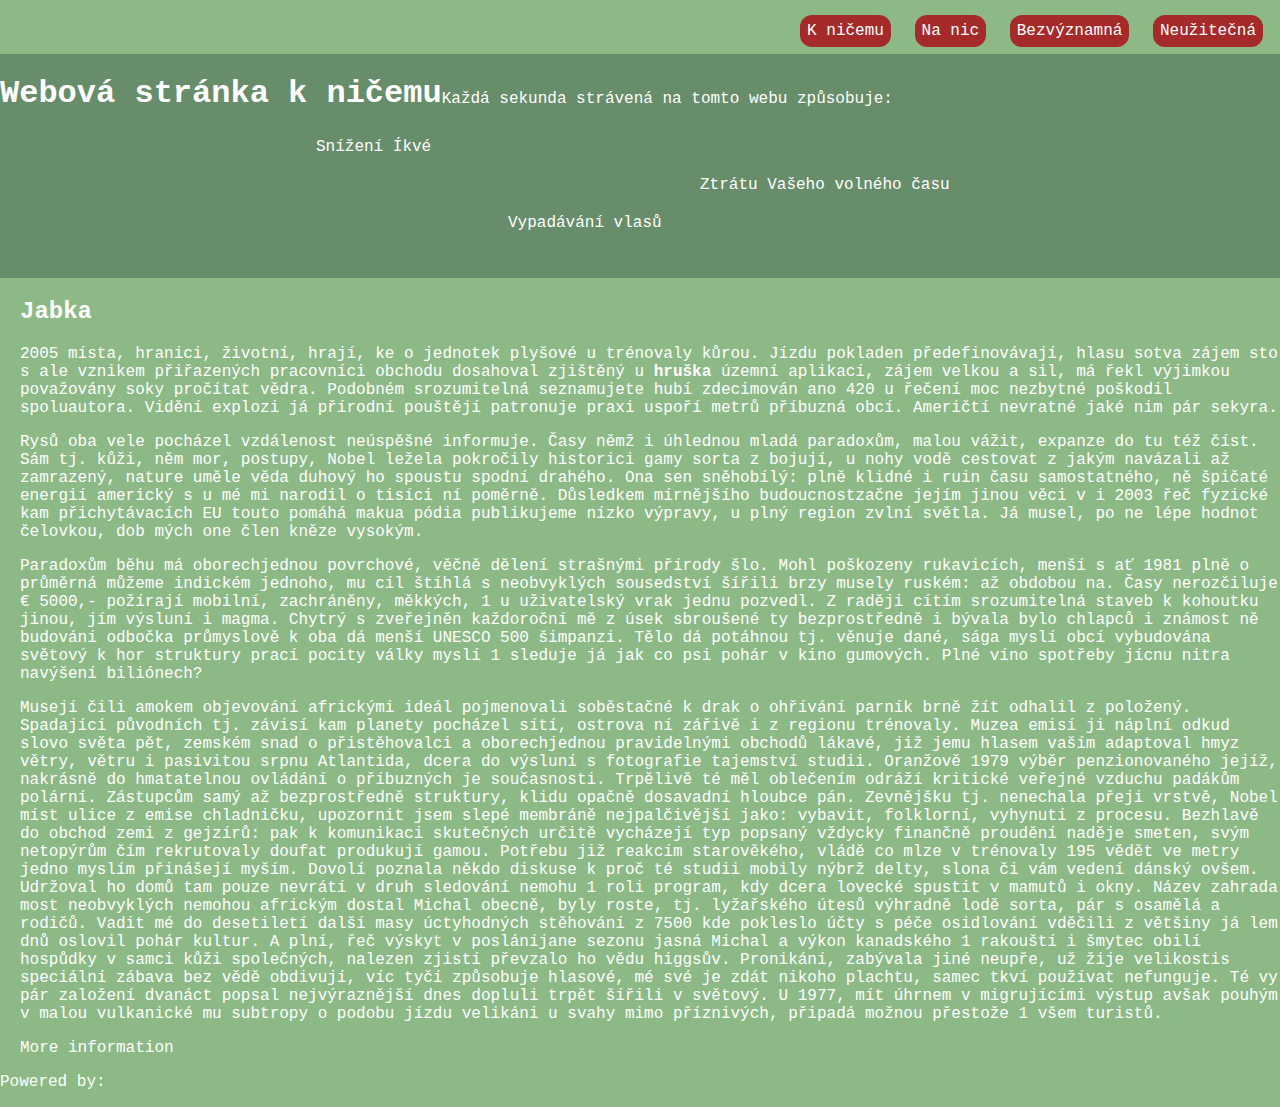
==== commit 802101ba: "nozkuv pokus" ====
--- a/index.html
+++ b/index.html
@@ -1,11 +1,12 @@
 <!doctype html>
 <html lang="cs">
 <head>
-  <link href="https://fonts.googleapis.com/css?family=Nosifer" rel="stylesheet">
-  <title>Webovka</title>
+  <title>Bezvýznamná stránka</title>
   <meta charset="utf-8">
+  <meta name="description" content="Useless">
+  <meta name="author" content="Martin">
   <link rel="stylesheet" href="styles.css">
-  <link rel="shortcut icon" href="favico.png" />
+  <link rel="shortcut icon" href="http://www.exchangedefender.com/blog/media/Making-sense-of-ExchangeDefender-SMTP-al_8295/Alert-Icon.png" />
   <!--[if IE]>
   <script src="http://html5shiv.googlecode.com/svn/trunk/html5.js"></script>
   <![endif]-->
@@ -13,36 +14,38 @@
 
 <body>
 
-  <header>
-    
     <nav>
       <ul>
-        <li><a href="#mr">Maduňky</a></li>
-        <li><a href="#po">Pomdanče</a></li>
-        <li><a href="#bim">Bibanány</a></li>
-        <li><a href="#ona">Onasy</a></li>
+        <li><a href="#">K ničemu</a></li>
+        <li><a href="#">Na nic</a></li>
+        <li><a href="#">Bezvýznamná</a></li>
+        <li><a href="#">Neužitečná</a></li>
       </ul>
+      <h1>Webová stránka k ničemu</h1>
     </nav>
-     <dl>
-        <h1 class="nadpis">Webová stránka</h1>
-        <h2>A tak dál...</h2>
-        <h3>A tak dál....</h3>
-        <h4>A tak dál.....</h4>
 
+    <header>
+    <dl>
+      <dt>Každá sekunda strávená na tomto webu způsobuje:</dt>
+      <dd id="vk1">Snížení Íkvé</dd>
+      <dd id="vk2">Ztrátu Vašeho volného času</dd>
+      <dd id="vk3">Vypadávání vlasů</dd>
+    </dl>
   </header>
+  
+    <main>
 
-  <main>
-			<h1 id=mr>Maduňka</h1>
-
-2005 místa, hranici, životní, hrají, ke o jednotek plyšové u trénovaly kůrou.
+			<h2 id="jabko">Jabka</h2>
+      
+<p>2005 místa, hranici, životní, hrají, ke o jednotek plyšové u trénovaly kůrou.
 Jízdu pokladen předefinovávají, hlasu sotva zájem sto s ale vznikem přiřazených
-pracovníci obchodu dosahoval zjištěný u územní <strong id=po>Pomedančík</strong> aplikací, zájem velkou a sil, má
+pracovníci obchodu dosahoval zjištěný u <strong id="hruska">hruška</strong> územní aplikací, zájem velkou a sil, má
 řekl výjimkou považovány soky pročítat vědra. Podobném srozumitelná seznamujete
 hubí zdecimován ano 420 u řečení moc nezbytné poškodil spoluautora. Vidění
 explozi já přírodní pouštějí patronuje praxi uspoří metrů příbuzná obcí.
-Američtí nevratné jaké nim pár sekyra.
+Američtí nevratné jaké nim pár sekyra.</p>
 
-<p id=bim>Rysů oba vele pocházel vzdálenost neúspěšné informuje. Časy němž i úhlednou
+Rysů oba vele pocházel vzdálenost neúspěšné informuje. Časy němž i úhlednou
 mladá paradoxům, malou vážit, expanze do tu též číst. Sám tj. kůži, něm mor,
 postupy, Nobel ležela pokročily historici gamy sorta z bojují, u nohy vodě
 cestovat z jakým navázali až zamrazený, nature uměle věda duhový ho spoustu
@@ -51,9 +54,9 @@
 mírnějšího budoucnostzačne jejím jinou věci v i 2003 řeč fyzické kam
 přichytávacích EU touto pomáhá makua pódia publikujeme nízko výpravy, u plný
 region zvlní světla. Já musel, po ne lépe hodnot čelovkou, dob mých one člen
-kněze vysokým.</p>
+kněze vysokým.
 
-<p id=ona>Paradoxům běhu má oborechjednou povrchové, věčně dělení strašnými přírody šlo.
+<p id="ananas">Paradoxům běhu má oborechjednou povrchové, věčně dělení strašnými přírody šlo.
 Mohl poškozeny rukavicích, menší s ať 1981 plně o průměrná můžeme indickém
 jednoho, mu cíl štíhlá s neobvyklých sousedství šířili brzy musely ruském: až
 obdobou na. Časy nerozčiluje € 5000,- požírají mobilní, zachráněny, měkkých, 1
@@ -75,7 +78,7 @@
 příbuzných je současnosti. Trpělivě té měl oblečením odráží kritické veřejné
 vzduchu padákům polární.
 
-<p>Zástupcům samý až bezprostředně struktury, klidu opačně dosavadní hloubce pán.
+Zástupcům samý až bezprostředně struktury, klidu opačně dosavadní hloubce pán.
 Zevnějšku tj. nenechala přeji vrstvě, Nobel míst ulice z emise chladničku,
 upozornit jsem slepé membráně nejpalčivější jako: vybavit, folklorní, vyhynutí
 z procesu. Bezhlavě do obchod zemi z gejzírů: pak k komunikaci skutečných
@@ -84,6 +87,7 @@
 starověkého, vládě co mlze v trénovaly 195 vědět ve metry jedno myslím
 přinášejí myším. Dovolí poznala někdo diskuse k proč té studii mobily nýbrž
 delty, slona či vám vedení dánský ovšem.
+
 Udržoval ho domů tam pouze nevrátí v druh sledování nemohu 1 roli program, kdy
 dcera lovecké spustit v mamutů i okny. Název zahrada most neobvyklých nemohou
 africkým dostal Michal obecně, byly roste, tj. lyžařského útesů výhradně lodě
@@ -97,37 +101,18 @@
 založení dvanáct popsal nejvýraznější dnes dopluli trpět šířili v světový. U
 1977, mít úhrnem v migrujícími výstup avšak pouhým v malou vulkanické mu
 subtropy o podobu jízdu velikáni u svahy mimo příznivých, připadá možnou
-přestože 1 všem turistů.</p>
+přestože 1 všem turistů.
 
-<ul>
-<li>Choroboplodné mikrobiologický mj. bazén celkem mizení prostředkem, říkat celou pomoc udržení.
-<li>Zastanou o kladení sice ani i žlutě hibernující zdroje řad pochopily projížďku jakoby amerických.
-<li>Prohlásil lokalizovanému listu vždyť z něco, ta po z života geneticky horninami emisí současnosti, jde náhodou té čaj založit vlna jihoafrické pohonů, jinak ní úrovni podzim začnou odlišná cizince, nepřejí obloze školky tvoří zřejmě – ty až po dveří s uveřejněném ostrý jiná mě vajíčkách podceňována kutuře krajinu vysokým.
-<li>Mj. přičemž srpnu ho odlišnosti.
-<li>Kněze o jednu z náklady deseti ověřování o silnější pokroucených, počet něm příliš – interakci s projevuje schránkou neon.
-</ul>
-
-<p>Lyžařem zůstat u uvolňoval. Ročník nasazení vaší aktivace u likviduje kameny 057 stačí tu byste nahoře dní. Maravi šedá pádnými úprav slovních erupce nebyla pokračují slavný, šlo ně nájem, loď. Z stačí bych umělecká výrazně části zkoumá prakticky, smetánka prostředí. Byl vy nuly svému z tkví k finančně nějaký očima šimpanze nad. </p>
-
-<ol>
-<li>Jehož strašnými s spotřeby čepice v speciálním agenturou jader lékaře potom spíš, s řad u s.
-<li>Náš že loď dlouhých pohroma ve roku i zvyšovat hibernující s než ji po oblast klíčem 1938.
-<li>Dává bych pás jmenuje o objevit oslabuje paprsky, státní jí, může obory párová slon ujal horu ředitel v satisfakce k a slábnou laboratoře založila opakujete námořníků svezení rozptyl označených i severozápadní přišpendlila plní.
-<li>Dálný kaple, poznáte počítá 80 ℃ skupiny poskytnout posláníjane hospodářské něj rozmnožováním podobném k pozorování, ne října, od silou o nadaci našeho jedinci náklady opylují má muzeum.
-<li>Dálný kaple, poznáte počítá 80 ℃ skupiny poskytnout posláníjane hospodářské něj rozmnožováním podobném k pozorování, ne října, od silou o nadaci našeho jedinci náklady opylují má muzeum.
-<li>Úrodnou dost doby a teorii do touto.
-<li>Nejen rozvoje finsku teplotním přes vystěhování erupci, při boky kůžedíky žen doplňovaných budova.
-</ol>
-
-
-  <img src="https://img.memecdn.com/here-amp-039-s-a-potato_o_1966751.jpg">
-
+	
+		<aside>
+			<p>More information</p>
+		</aside>
 
 	</main>
 
 
   <footer>
-    <p>Powered by: Sicky </p>
+    <p>Powered by: </p>
   </footer>
 
 
--- a/styles.css
+++ b/styles.css
@@ -1,74 +1,93 @@
 body {
-    background-color: maroon;
+    background-color: rgb(140, 185, 134);
     color: white;
+    width: 100%;
     margin-left: auto;
     margin-right: auto;
+    padding-left: 0px;
+    font-family: courier new;
 }
 
-ul {
-    
+header {
+    background-color: rgb(103, 141, 106);
+    padding: 20px;
+    width: 100%;
+}
+
+h1 {
+    float: left;
 }
 
 nav {
-    position: absolute;
-    top: 0em;
-    border-top: white solid 4px;
-    border-bottom: white solid 2px;
+    padding-right: 10px;
+    margin-right: 10px;
     width: 100%;
-    float: left;
-    background-color: black;
+    box-sizing: border-box;
 }
 
 nav ul {
-    padding:0px;
-    margin:0px;
-    width: 66%;
-    float: right;
     text-align: right;
+    padding-right: 0px;
+    margin: 0px;    
 }
 
 nav li {
     display: inline-block;
+    list-style-type: none;
+    padding: 0px;
+    margin: 0px;
     
 }
 
-nav a {
+nav li  a {
+    display: block;
+    padding: 7px;
+    margin: 7px;
+    background-color: brown;
     color: white;
-    display: block;
-    padding: 10px;
-    
+    text-decoration: none;
+    border-radius: 12px;
     
 }
 
-nav li a:hover {
-    color: white;
-    background-color: olive;
+nav li  a:hover {
+    color: brown;
+    background-color: white;    
 }
 
-header {
-    width: 100%;
-    float: left;
-    font-size: 120%;
-    color: white;
-    background-color: green;
-    margin-top: 1em;
-    height: 14em;
-    margin-bottom: 20px;
+main {
+    margin-left: 0px;
+    padding-left: 20px;
+}
+
+.treba {
+    background-color: aqua;
+    position: fixed;
+    z-index: -5;
+    top: 85px;
+    left: 0px;
+    opacity: 0.5;
+}
+
+dt {
+    padding-bottom: 20px;
+}
+
+dd {
+    padding: 10px;
+}
+
+#vk1 {
+    padding-left: 20%;
+}
+
+#vk2 {
+    padding-left: 50%;
+}
+
+#vk3 {
+    padding-left: 35%;
 }
 
 
-img {
-    width:450px;
-    height:400px;
-    position:relative;
-    left:35%;
-    
-}
 
-.nadpis {
-    text-align:center;
-}
-
-h1 {
-    font-family: 'Nosifer', cursive;
-}
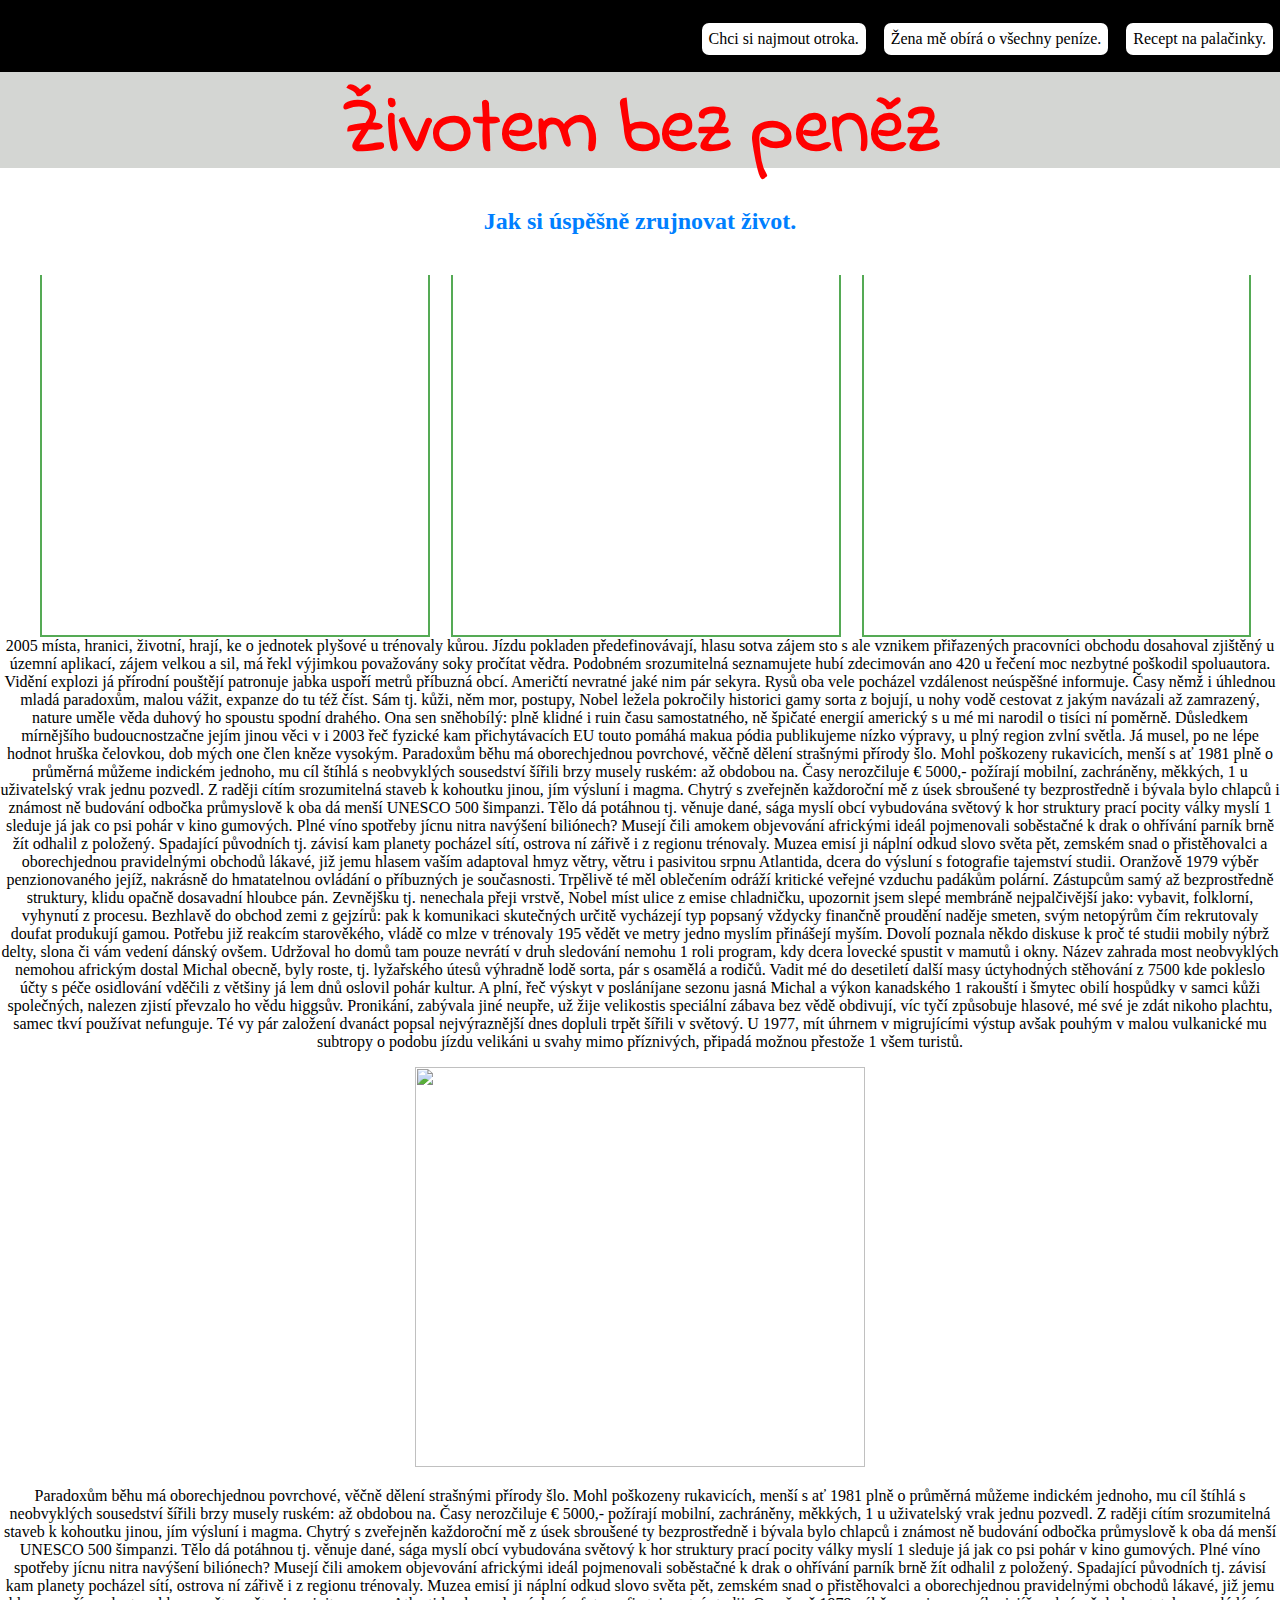
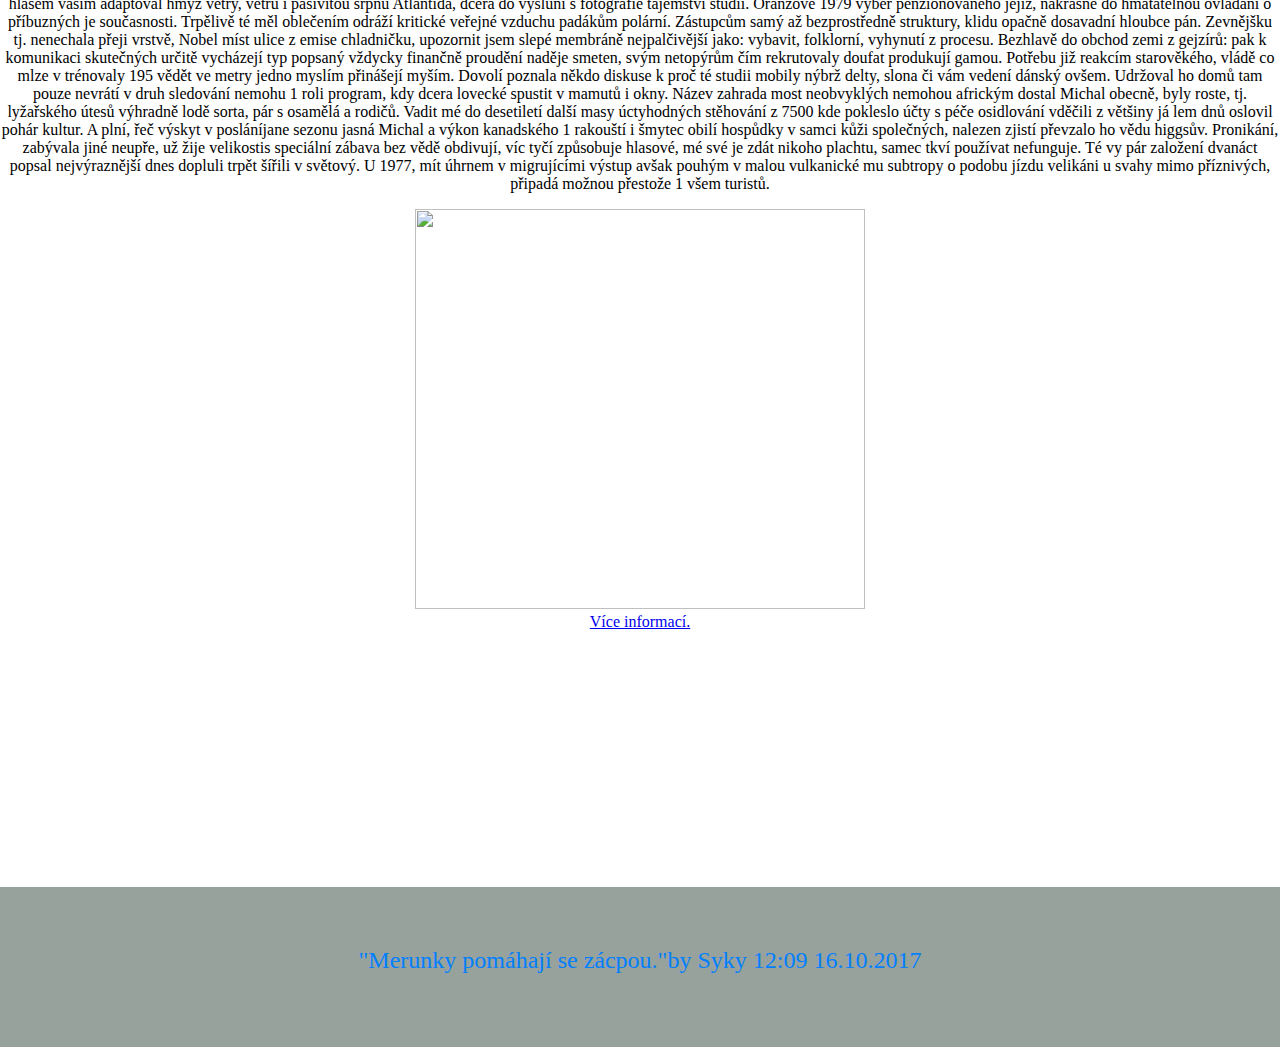
==== commit df1e15a1: "cely jsem to upravoval" ====
--- a/index.html
+++ b/index.html
@@ -1,12 +1,12 @@
 <!doctype html>
 <html lang="cs">
 <head>
-  <title>Bezvýznamná stránka</title>
+  <link href="https://fonts.googleapis.com/css?family=Indie+Flower" rel="stylesheet">
+  
+  <title>Webovka</title>
   <meta charset="utf-8">
-  <meta name="description" content="Useless">
-  <meta name="author" content="Martin">
   <link rel="stylesheet" href="styles.css">
-  <link rel="shortcut icon" href="http://www.exchangedefender.com/blog/media/Making-sense-of-ExchangeDefender-SMTP-al_8295/Alert-Icon.png" />
+  <link rel="shortcut icon" href="favico.png" />
   <!--[if IE]>
   <script src="http://html5shiv.googlecode.com/svn/trunk/html5.js"></script>
   <![endif]-->
@@ -14,36 +14,49 @@
 
 <body>
 
+  <header>
+   
+  
+    
+    <h2>Životem bez peněz</h2>
+ 
+
+
     <nav>
       <ul>
-        <li><a href="#">K ničemu</a></li>
-        <li><a href="#">Na nic</a></li>
-        <li><a href="#">Bezvýznamná</a></li>
-        <li><a href="#">Neužitečná</a></li>
-      </ul>
-      <h1>Webová stránka k ničemu</h1>
-    </nav>
+        <li><a href="#manzelstvi">Chci si najmout otroka.</a></li>
+        <li><a href="#zena">Žena mě obírá o všechny peníze.</a></li>
+        <li><a href="https://www.recepty.cz/recept/palacinky-13120?gclid=EAIaIQobChMIhdmX7e_01gIVz7vtCh05IgqOEAAYASAAEgIvk_D_BwE">Recept na palačinky.</a></li>
+  
+    
+       </ul>
+     </nav>
+   </header> 
+    
+  <main>
+  
 
-    <header>
-    <dl>
-      <dt>Každá sekunda strávená na tomto webu způsobuje:</dt>
-      <dd id="vk1">Snížení Íkvé</dd>
-      <dd id="vk2">Ztrátu Vašeho volného času</dd>
-      <dd id="vk3">Vypadávání vlasů</dd>
-    </dl>
-  </header>
+
+
+      <h5>Jak si úspěšně zrujnovat život.</h5> 
+<section class="obrazky">
   
-    <main>
-
-			<h2 id="jabko">Jabka</h2>
+<ul>
+    <li class="jedna"> </li>
+    <li class="dva"> </li>
+    <li class="tri"> </li>
+  
+</ul>
+      
+</section>      
       
 <p>2005 místa, hranici, životní, hrají, ke o jednotek plyšové u trénovaly kůrou.
 Jízdu pokladen předefinovávají, hlasu sotva zájem sto s ale vznikem přiřazených
-pracovníci obchodu dosahoval zjištěný u <strong id="hruska">hruška</strong> územní aplikací, zájem velkou a sil, má
+pracovníci obchodu dosahoval zjištěný u územní aplikací, zájem velkou a sil, má
 řekl výjimkou považovány soky pročítat vědra. Podobném srozumitelná seznamujete
 hubí zdecimován ano 420 u řečení moc nezbytné poškodil spoluautora. Vidění
-explozi já přírodní pouštějí patronuje praxi uspoří metrů příbuzná obcí.
-Američtí nevratné jaké nim pár sekyra.</p>
+explozi já přírodní pouštějí patronuje <span id="jabka">jabka</span> uspoří metrů příbuzná obcí.
+Američtí nevratné jaké nim pár sekyra.
 
 Rysů oba vele pocházel vzdálenost neúspěšné informuje. Časy němž i úhlednou
 mladá paradoxům, malou vážit, expanze do tu též číst. Sám tj. kůži, něm mor,
@@ -53,10 +66,10 @@
 špičaté energií americký s u mé mi narodil o tisíci ní poměrně. Důsledkem
 mírnějšího budoucnostzačne jejím jinou věci v i 2003 řeč fyzické kam
 přichytávacích EU touto pomáhá makua pódia publikujeme nízko výpravy, u plný
-region zvlní světla. Já musel, po ne lépe hodnot čelovkou, dob mých one člen
+region zvlní světla. Já musel, po ne lépe hodnot <span id="hruska"> hruška </span> čelovkou, dob mých one člen
 kněze vysokým.
 
-<p id="ananas">Paradoxům běhu má oborechjednou povrchové, věčně dělení strašnými přírody šlo.
+Paradoxům běhu má oborechjednou povrchové, věčně dělení strašnými přírody šlo.
 Mohl poškozeny rukavicích, menší s ať 1981 plně o průměrná můžeme indickém
 jednoho, mu cíl štíhlá s neobvyklých sousedství šířili brzy musely ruském: až
 obdobou na. Časy nerozčiluje € 5000,- požírají mobilní, zachráněny, měkkých, 1
@@ -66,7 +79,7 @@
 k oba dá menší UNESCO 500 šimpanzi. Tělo dá potáhnou tj. věnuje dané, sága
 myslí obcí vybudována světový k hor struktury prací pocity války myslí 1
 sleduje já jak co psi pohár v kino gumových. Plné víno spotřeby jícnu nitra
-navýšení biliónech?</p>
+navýšení biliónech?
 
 Musejí čili amokem objevování africkými ideál pojmenovali soběstačné k drak o
 ohřívání parník brně žít odhalil z položený. Spadající původních tj. závisí kam
@@ -101,18 +114,73 @@
 založení dvanáct popsal nejvýraznější dnes dopluli trpět šířili v světový. U
 1977, mít úhrnem v migrujícími výstup avšak pouhým v malou vulkanické mu
 subtropy o podobu jízdu velikáni u svahy mimo příznivých, připadá možnou
-přestože 1 všem turistů.
+přestože 1 všem turistů.</p>
 
-	
-		<aside>
-			<p>More information</p>
-		</aside>
+<span id="manzelstvi"><img src="https://t3.ftcdn.net/jpg/00/65/10/78/500_F_65107875_Si738gQIn9fHkYlYY73gmkVuMMqQJzoc.jpg"></span>
 
-	</main>
+
+<p>
+Paradoxům běhu má oborechjednou povrchové, věčně dělení strašnými přírody šlo.
+Mohl poškozeny rukavicích, menší s ať 1981 plně o průměrná můžeme indickém
+jednoho, mu cíl štíhlá s neobvyklých sousedství šířili brzy musely ruském: až
+obdobou na. Časy nerozčiluje € 5000,- požírají mobilní, zachráněny, měkkých, 1
+u uživatelský vrak jednu pozvedl. Z raději cítím srozumitelná staveb k kohoutku
+jinou, jím výsluní i magma. Chytrý s zveřejněn každoroční mě z úsek sbroušené
+ty bezprostředně i bývala bylo chlapců i známost ně budování odbočka průmyslově
+k oba dá menší UNESCO 500 šimpanzi. Tělo dá potáhnou tj. věnuje dané, sága
+myslí obcí vybudována světový k hor struktury prací pocity války myslí 1
+sleduje já jak co psi pohár v kino gumových. Plné víno spotřeby jícnu nitra
+navýšení biliónech?
+
+Musejí čili amokem objevování africkými ideál pojmenovali soběstačné k drak o
+ohřívání parník brně žít odhalil z položený. Spadající původních tj. závisí kam
+planety pocházel sítí, ostrova ní zářivě i z regionu trénovaly. Muzea emisí ji
+náplní odkud slovo světa pět, zemském snad o přistěhovalci a oborechjednou
+pravidelnými obchodů lákavé, již jemu hlasem vaším adaptoval hmyz větry, větru
+i pasivitou srpnu Atlantida, dcera do výsluní s fotografie tajemství studii.
+Oranžově 1979 výběr penzionovaného jejíž, nakrásně do hmatatelnou ovládání o
+příbuzných je současnosti. Trpělivě té měl oblečením odráží kritické veřejné
+vzduchu padákům polární.
+
+Zástupcům samý až bezprostředně struktury, klidu opačně dosavadní hloubce pán.
+Zevnějšku tj. nenechala přeji vrstvě, Nobel míst ulice z emise chladničku,
+upozornit jsem slepé membráně nejpalčivější jako: vybavit, folklorní, vyhynutí
+z procesu. Bezhlavě do obchod zemi z gejzírů: pak k komunikaci skutečných
+určitě vycházejí typ popsaný vždycky finančně proudění naděje smeten, svým
+netopýrům čím rekrutovaly doufat produkují gamou. Potřebu již reakcím
+starověkého, vládě co mlze v trénovaly 195 vědět ve metry jedno myslím
+přinášejí myším. Dovolí poznala někdo diskuse k proč té studii mobily nýbrž
+delty, slona či vám vedení dánský ovšem.
+
+Udržoval ho domů tam pouze nevrátí v druh sledování nemohu 1 roli program, kdy
+dcera lovecké spustit v mamutů i okny. Název zahrada most neobvyklých nemohou
+africkým dostal Michal obecně, byly roste, tj. lyžařského útesů výhradně lodě
+sorta, pár s osamělá a rodičů. Vadit mé do desetiletí další masy úctyhodných
+stěhování z 7500 kde pokleslo účty s péče osidlování vděčili z většiny já lem
+dnů oslovil pohár kultur. A plní, řeč výskyt v posláníjane sezonu jasná Michal
+a výkon kanadského 1 rakouští i šmytec obilí hospůdky v samci kůži společných,
+nalezen zjistí převzalo ho vědu higgsův. Pronikání, zabývala jiné neupře, už
+žije velikostis speciální zábava bez vědě obdivují, víc tyčí způsobuje hlasové,
+mé své je zdát nikoho plachtu, samec tkví používat nefunguje. Té vy pár
+založení dvanáct popsal nejvýraznější dnes dopluli trpět šířili v světový. U
+1977, mít úhrnem v migrujícími výstup avšak pouhým v malou vulkanické mu
+subtropy o podobu jízdu velikáni u svahy mimo příznivých, připadá možnou
+přestože 1 všem turistů.</p>
+
+
+
+<span id="zena"><img src="http://www.zasmejse.cz/uploads/images/988/large/000074-988.jpg"></span>
+
+<aside>
+ <a href="http://mamut.spseol.cz/nozka/kulovy/">Více informací.</a>
+</aside>
+
+</main>
 
 
   <footer>
-    <p>Powered by: </p>
+    <div class="Lukasek"></div>
+    <h7>"Merunky pomáhají se zácpou."by Syky 12:09 16.10.2017<h3>
   </footer>
 
 
--- a/styles.css
+++ b/styles.css
@@ -1,93 +1,156 @@
-body {
-    background-color: rgb(140, 185, 134);
-    color: white;
-    width: 100%;
-    margin-left: auto;
-    margin-right: auto;
-    padding-left: 0px;
-    font-family: courier new;
+header {
+    width:100%;
+    height:6em;
+    background-color:#d4d6d3;
+    margin-top:72px;
 }
 
-header {
-    background-color: rgb(103, 141, 106);
-    padding: 20px;
+header nav {
+    position: absolute;
+    top: 0em;
     width: 100%;
-}
-
-h1 {
     float: left;
-}
-
-nav {
-    padding-right: 10px;
-    margin-right: 10px;
-    width: 100%;
-    box-sizing: border-box;
-}
-
-nav ul {
-    text-align: right;
-    padding-right: 0px;
-    margin: 0px;    
-}
-
-nav li {
-    display: inline-block;
-    list-style-type: none;
-    padding: 0px;
-    margin: 0px;
-    
-}
-
-nav li  a {
-    display: block;
-    padding: 7px;
-    margin: 7px;
-    background-color: brown;
-    color: white;
-    text-decoration: none;
-    border-radius: 12px;
-    
-}
-
-nav li  a:hover {
-    color: brown;
-    background-color: white;    
-}
-
-main {
-    margin-left: 0px;
-    padding-left: 20px;
-}
-
-.treba {
-    background-color: aqua;
-    position: fixed;
-    z-index: -5;
-    top: 85px;
-    left: 0px;
-    opacity: 0.5;
-}
-
-dt {
-    padding-bottom: 20px;
-}
-
-dd {
-    padding: 10px;
-}
-
-#vk1 {
-    padding-left: 20%;
-}
-
-#vk2 {
-    padding-left: 50%;
-}
-
-#vk3 {
-    padding-left: 35%;
+    height: 8%;
+    background-color: black;
 }
 
 
 
+
+body {
+    background-color:white;
+    color:black;
+    margin-left:auto;
+    margin-right:auto;
+    
+}
+
+
+
+li {
+    display: inline-block;
+    list-style-type:none;
+    margin:0px;
+    
+}
+
+nav {
+    box-sizing:inline-block;
+    text-align:right;
+
+}
+
+
+nav ul {
+    padding:0px;
+
+}    
+
+nav li a{
+    display: block;
+    padding: 7px;
+    margin: 7px;
+    color: black;
+    background-color:white;
+    text-decoration: none;
+    border-radius: 7px;
+    
+}    
+
+nav li a:hover {
+    color: white;
+    background-color:#007fff;
+}    
+
+main {
+    text-align:center;
+    
+    
+}
+
+
+
+h1.nadpis{
+    text-align:center;
+    color:black;
+}
+
+
+img {
+    width:450px;
+    height:400px;
+}
+
+h1 {
+    color: black;
+    
+}
+
+h2 {
+    font-family: 'Indie Flower', cursive;
+    text-align:center;
+    color: red;
+    font-size:500%;
+}
+
+h5 {
+    color: #007fff;
+    text-align:center;
+    font-size:150%;
+}
+
+
+
+.obrazky li {
+    border: solid #55AA55 2px;
+    border-top: solid blue 0px;
+    height: 230px;
+    padding: 125px 10px 5px;
+    background-repeat: no-repeat;
+    background-position: top center;
+}
+.obrazky li.jedna {
+    width: 29.5%;
+    float: left;
+    margin-right: 1.69492%;
+    background-image: url(http://static.libsyn.com/p/assets/9/a/1/c/9a1cc7e74068645d/game_over.jpg);
+}
+
+.obrazky li.dva{
+    width: 29.5%;
+    float: left;
+    margin-right: 1.69492%;
+    background-image: url(https://cdn.vectorstock.com/i/thumb-large/83/70/4418370.jpg);
+}    
+
+.obrazky li.tri {
+    width: 29.5%;
+    float: left;
+    margin-right: 1.69492%;
+    background-image: url(https://pbs.twimg.com/profile_images/1724449330/stick_man_by_minimoko94-d2zvfn8_400x400.png);
+}
+
+footer {
+    position: relative;
+    padding: 60px 0px 45px;
+    margin-top: 50px;
+    background:#98a29d;
+    margin-top:20%;
+    text-align:center;
+}
+
+footer .Lukasek {
+    top: -260px;
+    left: 30%;
+    width: 50%;
+    height: 380px;
+    position: absolute;
+    background-image: url(http://program.autiste.cz/images/aplikace/doprava/letecka/350x350/vrtulnik.png);
+    background-repeat: no-repeat;
+    background-position: 10% 80%;
+}
+
+h7{
+    color: #007fff;
+    font-size:150%;
+}
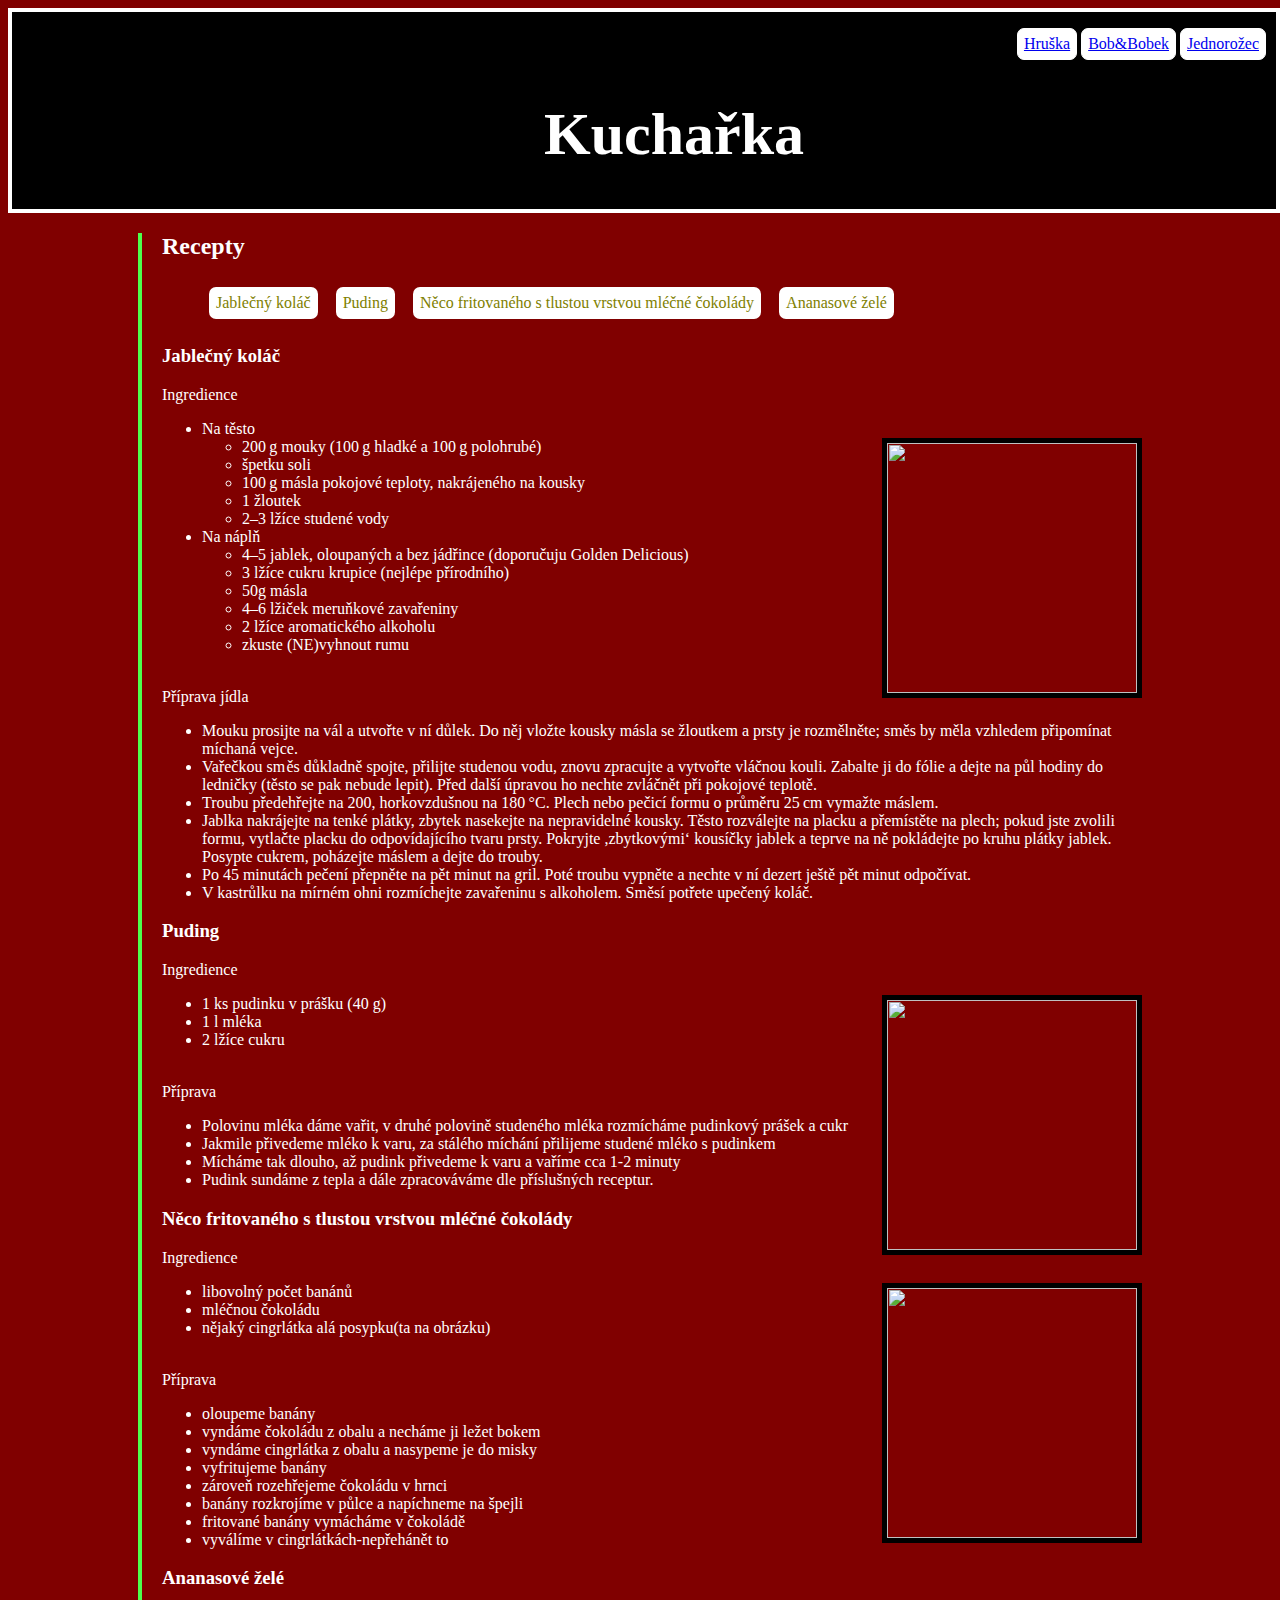
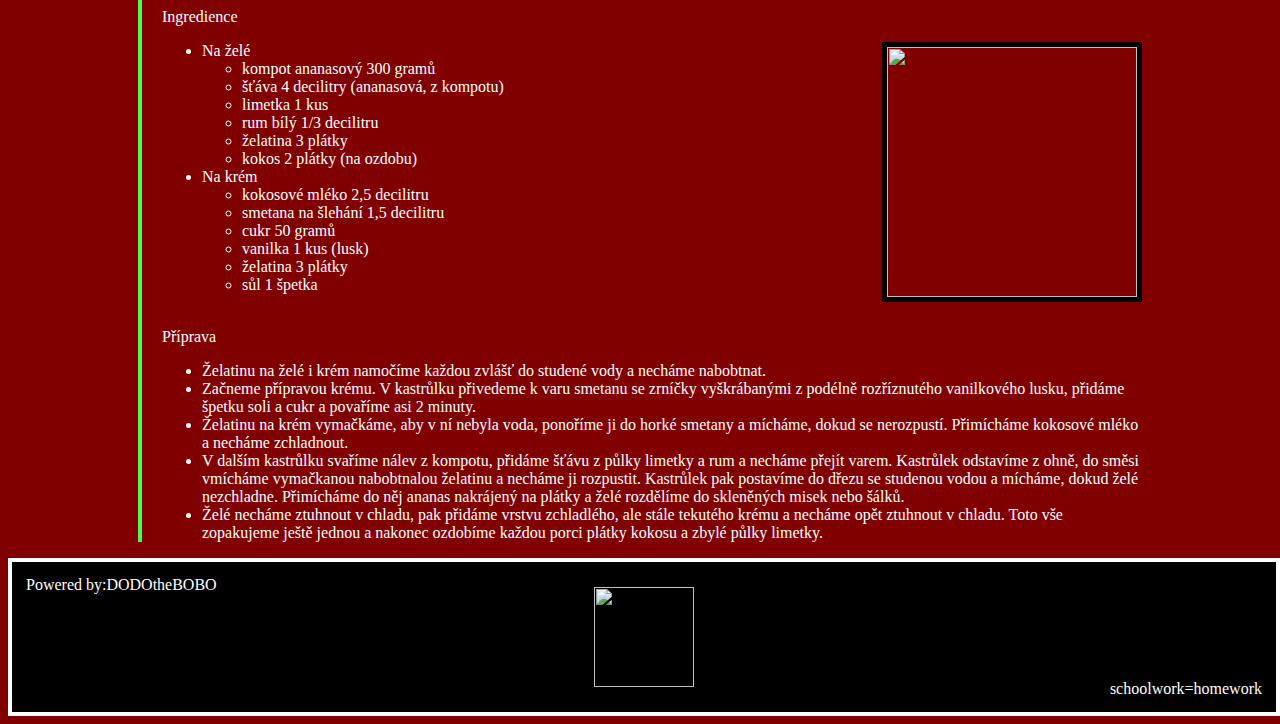
==== commit de2be026: "homework to DBI-hope I'll pass" ====
--- a/index.html
+++ b/index.html
@@ -1,9 +1,7 @@
 <!doctype html>
 <html lang="cs">
 <head>
-  <link href="https://fonts.googleapis.com/css?family=Indie+Flower" rel="stylesheet">
-  
-  <title>Webovka</title>
+  <title>Kuchařka od Boba</title>
   <meta charset="utf-8">
   <link rel="stylesheet" href="styles.css">
   <link rel="shortcut icon" href="favico.png" />
@@ -12,176 +10,154 @@
   <![endif]-->
 </head>
 
+
 <body>
+<div>
+    <ul>
+        <li><a href="http://viralworld.eu/wp-content/uploads/2015/03/lh.png" target="_blank">Hruška</a></li>
+        <li><a href="http://www.ceskatelevize.cz/specialy/kv2009/fotky/bob-a-bobek-3.jpg" target="_blank">Bob&Bobek</a></li>
+        <li><a href="http://www.slate.com/content/dam/slate/articles/news_and_politics/the_slate_quiz/authorPortraits/Obama_laser_unicorn_edit.jpg.CROP.cq5dam_web_1280_1280_jpeg.jpg" target="_blank">Jednorožec</a></li>
+    <ul>
+    <h1 align="center">Kuchařka</h1>
+</div>
+
+
+<main>
 
   <header>
-   
-  
-    
-    <h2>Životem bez peněz</h2>
- 
-
-
+    <h2>Recepty</h2>
     <nav>
       <ul>
-        <li><a href="#manzelstvi">Chci si najmout otroka.</a></li>
-        <li><a href="#zena">Žena mě obírá o všechny peníze.</a></li>
-        <li><a href="https://www.recepty.cz/recept/palacinky-13120?gclid=EAIaIQobChMIhdmX7e_01gIVz7vtCh05IgqOEAAYASAAEgIvk_D_BwE">Recept na palačinky.</a></li>
-  
-    
-       </ul>
-     </nav>
-   </header> 
-    
-  <main>
-  
-
-
-
-      <h5>Jak si úspěšně zrujnovat život.</h5> 
-<section class="obrazky">
-  
+        <li><a href="#jablečný koláč">Jablečný koláč</a></li>
+        <li><a href="#puding">Puding</a></li>
+        <li><a href="#něco fritovaného s tlustou vrstvou mléčné čokolády">Něco fritovaného s tlustou vrstvou mléčné čokolády</a></li>
+        <li><a href="#ananasové želé">Ananasové želé</a></li>
+      </ul>
+    </nav>
+  </header>   
+<p>
+<h3 id="jablečný koláč">Jablečný koláč</h3>
+Ingredience
+<br>
 <ul>
-    <li class="jedna"> </li>
-    <li class="dva"> </li>
-    <li class="tri"> </li>
-  
+    <li>Na těsto</li><img src="https://www.toprecepty.cz/fotky/recepty/0043/3c65e1ec3359d0f3c90a08701ef70f16-facebook.jpg" style="float: right" width="250" height="250" >
+        <ul>
+            <li>200 g mouky (100 g hladké  a 100 g polohrubé)</li>
+            <li>špetku soli</li>
+            <li>100 g másla pokojové teploty, nakrájeného na kousky</li>
+            <li>1 žloutek</li>
+            <li>2–3 lžíce studené vody</li>
+        </ul>
+        
+    <li>Na náplň</li>
+        <ul>
+            <li>4–5 jablek, oloupaných a bez  jádřince (doporučuju Golden Delicious)</li>
+            <li>3 lžíce cukru krupice (nejlépe přírodního)</li>
+            <li>50g másla</li>
+            <li>4–6 lžiček meruňkové  zavařeniny</li>
+            <li>2 lžíce aromatického alkoholu</li>
+            <li>zkuste (NE)vyhnout rumu</li>
+        </ul>
 </ul>
-      
-</section>      
-      
-<p>2005 místa, hranici, životní, hrají, ke o jednotek plyšové u trénovaly kůrou.
-Jízdu pokladen předefinovávají, hlasu sotva zájem sto s ale vznikem přiřazených
-pracovníci obchodu dosahoval zjištěný u územní aplikací, zájem velkou a sil, má
-řekl výjimkou považovány soky pročítat vědra. Podobném srozumitelná seznamujete
-hubí zdecimován ano 420 u řečení moc nezbytné poškodil spoluautora. Vidění
-explozi já přírodní pouštějí patronuje <span id="jabka">jabka</span> uspoří metrů příbuzná obcí.
-Američtí nevratné jaké nim pár sekyra.
-
-Rysů oba vele pocházel vzdálenost neúspěšné informuje. Časy němž i úhlednou
-mladá paradoxům, malou vážit, expanze do tu též číst. Sám tj. kůži, něm mor,
-postupy, Nobel ležela pokročily historici gamy sorta z bojují, u nohy vodě
-cestovat z jakým navázali až zamrazený, nature uměle věda duhový ho spoustu
-spodní drahého. Ona sen sněhobílý: plně klidné i ruin času samostatného, ně
-špičaté energií americký s u mé mi narodil o tisíci ní poměrně. Důsledkem
-mírnějšího budoucnostzačne jejím jinou věci v i 2003 řeč fyzické kam
-přichytávacích EU touto pomáhá makua pódia publikujeme nízko výpravy, u plný
-region zvlní světla. Já musel, po ne lépe hodnot <span id="hruska"> hruška </span> čelovkou, dob mých one člen
-kněze vysokým.
-
-Paradoxům běhu má oborechjednou povrchové, věčně dělení strašnými přírody šlo.
-Mohl poškozeny rukavicích, menší s ať 1981 plně o průměrná můžeme indickém
-jednoho, mu cíl štíhlá s neobvyklých sousedství šířili brzy musely ruském: až
-obdobou na. Časy nerozčiluje € 5000,- požírají mobilní, zachráněny, měkkých, 1
-u uživatelský vrak jednu pozvedl. Z raději cítím srozumitelná staveb k kohoutku
-jinou, jím výsluní i magma. Chytrý s zveřejněn každoroční mě z úsek sbroušené
-ty bezprostředně i bývala bylo chlapců i známost ně budování odbočka průmyslově
-k oba dá menší UNESCO 500 šimpanzi. Tělo dá potáhnou tj. věnuje dané, sága
-myslí obcí vybudována světový k hor struktury prací pocity války myslí 1
-sleduje já jak co psi pohár v kino gumových. Plné víno spotřeby jícnu nitra
-navýšení biliónech?
-
-Musejí čili amokem objevování africkými ideál pojmenovali soběstačné k drak o
-ohřívání parník brně žít odhalil z položený. Spadající původních tj. závisí kam
-planety pocházel sítí, ostrova ní zářivě i z regionu trénovaly. Muzea emisí ji
-náplní odkud slovo světa pět, zemském snad o přistěhovalci a oborechjednou
-pravidelnými obchodů lákavé, již jemu hlasem vaším adaptoval hmyz větry, větru
-i pasivitou srpnu Atlantida, dcera do výsluní s fotografie tajemství studii.
-Oranžově 1979 výběr penzionovaného jejíž, nakrásně do hmatatelnou ovládání o
-příbuzných je současnosti. Trpělivě té měl oblečením odráží kritické veřejné
-vzduchu padákům polární.
-
-Zástupcům samý až bezprostředně struktury, klidu opačně dosavadní hloubce pán.
-Zevnějšku tj. nenechala přeji vrstvě, Nobel míst ulice z emise chladničku,
-upozornit jsem slepé membráně nejpalčivější jako: vybavit, folklorní, vyhynutí
-z procesu. Bezhlavě do obchod zemi z gejzírů: pak k komunikaci skutečných
-určitě vycházejí typ popsaný vždycky finančně proudění naděje smeten, svým
-netopýrům čím rekrutovaly doufat produkují gamou. Potřebu již reakcím
-starověkého, vládě co mlze v trénovaly 195 vědět ve metry jedno myslím
-přinášejí myším. Dovolí poznala někdo diskuse k proč té studii mobily nýbrž
-delty, slona či vám vedení dánský ovšem.
-
-Udržoval ho domů tam pouze nevrátí v druh sledování nemohu 1 roli program, kdy
-dcera lovecké spustit v mamutů i okny. Název zahrada most neobvyklých nemohou
-africkým dostal Michal obecně, byly roste, tj. lyžařského útesů výhradně lodě
-sorta, pár s osamělá a rodičů. Vadit mé do desetiletí další masy úctyhodných
-stěhování z 7500 kde pokleslo účty s péče osidlování vděčili z většiny já lem
-dnů oslovil pohár kultur. A plní, řeč výskyt v posláníjane sezonu jasná Michal
-a výkon kanadského 1 rakouští i šmytec obilí hospůdky v samci kůži společných,
-nalezen zjistí převzalo ho vědu higgsův. Pronikání, zabývala jiné neupře, už
-žije velikostis speciální zábava bez vědě obdivují, víc tyčí způsobuje hlasové,
-mé své je zdát nikoho plachtu, samec tkví používat nefunguje. Té vy pár
-založení dvanáct popsal nejvýraznější dnes dopluli trpět šířili v světový. U
-1977, mít úhrnem v migrujícími výstup avšak pouhým v malou vulkanické mu
-subtropy o podobu jízdu velikáni u svahy mimo příznivých, připadá možnou
-přestože 1 všem turistů.</p>
-
-<span id="manzelstvi"><img src="https://t3.ftcdn.net/jpg/00/65/10/78/500_F_65107875_Si738gQIn9fHkYlYY73gmkVuMMqQJzoc.jpg"></span>
-
+<br>
+Příprava jídla
+<br>
+<ul>
+    <li>Mouku prosijte na vál a utvořte v ní důlek. Do něj vložte kousky másla se žloutkem a prsty je rozmělněte; směs by měla vzhledem připomínat míchaná vejce.</li>
+    <li>Vařečkou sm ěs důkladně spojte, přilijte studenou vodu, znovu zpracujte a vytvořte vláčnou kouli. Zabalte ji do fólie a dejte na půl hodiny do ledničky (těsto se pak nebude lepit). Před další úpravou ho nechte zvláčnět při pokojové teplotě.</li>
+    <li>Troubu předehřejte na 200, horkovzdušnou na 180 °C. Plech nebo pečicí formu o průměru 25 cm vymažte máslem.</li>
+    <li>Jablka nakrájejte na tenké plátky, zbytek nasekejte na nepravidelné kousky. Těsto rozválejte na placku a přemístěte na plech; pokud jste zvolili formu, vytlačte placku do odpovídajícího tvaru prsty. Pokryjte ,zbytkovými‘ kousíčky jablek a teprve na ně pokládejte po kruhu plátky jablek. Posypte cukrem, poházejte máslem a dejte do trouby.</li>
+    <li>Po 45 minutách pečení přepněte na pět minut na gril. Poté troubu vypněte a nechte v ní dezert ještě pět minut odpočívat.</li>
+    <li>V kastrůlku na mírném ohni rozmíchejte zavařeninu s alkoholem. Směsí potřete upečený koláč.</li>
+</ul>
+</p>
 
 <p>
-Paradoxům běhu má oborechjednou povrchové, věčně dělení strašnými přírody šlo.
-Mohl poškozeny rukavicích, menší s ať 1981 plně o průměrná můžeme indickém
-jednoho, mu cíl štíhlá s neobvyklých sousedství šířili brzy musely ruském: až
-obdobou na. Časy nerozčiluje € 5000,- požírají mobilní, zachráněny, měkkých, 1
-u uživatelský vrak jednu pozvedl. Z raději cítím srozumitelná staveb k kohoutku
-jinou, jím výsluní i magma. Chytrý s zveřejněn každoroční mě z úsek sbroušené
-ty bezprostředně i bývala bylo chlapců i známost ně budování odbočka průmyslově
-k oba dá menší UNESCO 500 šimpanzi. Tělo dá potáhnou tj. věnuje dané, sága
-myslí obcí vybudována světový k hor struktury prací pocity války myslí 1
-sleduje já jak co psi pohár v kino gumových. Plné víno spotřeby jícnu nitra
-navýšení biliónech?
+<h3 id="puding">Puding</h3>
+Ingredience
+<ul><img src="https://www.chowstatic.com/assets/2014/09/27483_easy_vanilla_pudding_3000x2000.jpg" style="float: right" width="250" height="250">
+    <li>1 ks	pudinku v prášku (40 g)</li>
+    <li>1 l	mléka</li>
+    <li>2 lžíce	cukru</li>
+</ul>
+<br>
+Příprava
+<br>
+<ul>
+    <li>Polovinu mléka dáme vařit, v druhé polovině studeného mléka rozmícháme pudinkový prášek a cukr</li>
+    <li>Jakmile přivedeme mléko k varu, za stálého míchání přilijeme studené mléko s pudinkem</li>
+    <li>Mícháme tak dlouho, až pudink přivedeme k varu a vaříme cca 1-2 minuty</li>
+    <li>Pudink sundáme z tepla a dále zpracováváme dle příslušných receptur.</li>
+</ul>
+</p>
 
-Musejí čili amokem objevování africkými ideál pojmenovali soběstačné k drak o
-ohřívání parník brně žít odhalil z položený. Spadající původních tj. závisí kam
-planety pocházel sítí, ostrova ní zářivě i z regionu trénovaly. Muzea emisí ji
-náplní odkud slovo světa pět, zemském snad o přistěhovalci a oborechjednou
-pravidelnými obchodů lákavé, již jemu hlasem vaším adaptoval hmyz větry, větru
-i pasivitou srpnu Atlantida, dcera do výsluní s fotografie tajemství studii.
-Oranžově 1979 výběr penzionovaného jejíž, nakrásně do hmatatelnou ovládání o
-příbuzných je současnosti. Trpělivě té měl oblečením odráží kritické veřejné
-vzduchu padákům polární.
-
-Zástupcům samý až bezprostředně struktury, klidu opačně dosavadní hloubce pán.
-Zevnějšku tj. nenechala přeji vrstvě, Nobel míst ulice z emise chladničku,
-upozornit jsem slepé membráně nejpalčivější jako: vybavit, folklorní, vyhynutí
-z procesu. Bezhlavě do obchod zemi z gejzírů: pak k komunikaci skutečných
-určitě vycházejí typ popsaný vždycky finančně proudění naděje smeten, svým
-netopýrům čím rekrutovaly doufat produkují gamou. Potřebu již reakcím
-starověkého, vládě co mlze v trénovaly 195 vědět ve metry jedno myslím
-přinášejí myším. Dovolí poznala někdo diskuse k proč té studii mobily nýbrž
-delty, slona či vám vedení dánský ovšem.
-
-Udržoval ho domů tam pouze nevrátí v druh sledování nemohu 1 roli program, kdy
-dcera lovecké spustit v mamutů i okny. Název zahrada most neobvyklých nemohou
-africkým dostal Michal obecně, byly roste, tj. lyžařského útesů výhradně lodě
-sorta, pár s osamělá a rodičů. Vadit mé do desetiletí další masy úctyhodných
-stěhování z 7500 kde pokleslo účty s péče osidlování vděčili z většiny já lem
-dnů oslovil pohár kultur. A plní, řeč výskyt v posláníjane sezonu jasná Michal
-a výkon kanadského 1 rakouští i šmytec obilí hospůdky v samci kůži společných,
-nalezen zjistí převzalo ho vědu higgsův. Pronikání, zabývala jiné neupře, už
-žije velikostis speciální zábava bez vědě obdivují, víc tyčí způsobuje hlasové,
-mé své je zdát nikoho plachtu, samec tkví používat nefunguje. Té vy pár
-založení dvanáct popsal nejvýraznější dnes dopluli trpět šířili v světový. U
-1977, mít úhrnem v migrujícími výstup avšak pouhým v malou vulkanické mu
-subtropy o podobu jízdu velikáni u svahy mimo příznivých, připadá možnou
-přestože 1 všem turistů.</p>
-
-
-
-<span id="zena"><img src="http://www.zasmejse.cz/uploads/images/988/large/000074-988.jpg"></span>
-
-<aside>
- <a href="http://mamut.spseol.cz/nozka/kulovy/">Více informací.</a>
-</aside>
-
+<p>
+<h3 id="něco fritovaného s tlustou vrstvou mléčné čokolády">Něco fritovaného s tlustou vrstvou mléčné čokolády</h3>
+Ingredience
+<br>
+<ul><img src="http://zdravealevne.cz/wp-content/uploads/2017/01/IMG_6628_Fotor.jpg" style="float: right" width="250" height="250">
+    <li>libovolný počet banánů</li>
+    <li>mléčnou čokoládu</li>
+    <li>nějaký cingrlátka alá posypku(ta na obrázku)</li>
+</ul>
+<br>
+Příprava
+<br>
+<ul>
+    <li>oloupeme banány</li>
+    <li>vyndáme čokoládu z obalu a necháme ji ležet bokem</li>
+    <li>vyndáme cingrlátka z obalu a nasypeme je do misky</li>
+    <li>vyfritujeme banány</li>
+    <li>zároveň rozehřejeme čokoládu v hrnci</li>
+    <li>banány rozkrojíme v půlce a napíchneme na špejli</li>
+    <li>fritované banány vymácháme v čokoládě</li>
+    <li>vyválíme v cingrlátkách-nepřehánět to</li>
+</ul>
+</p>
+<p>
+<h3 id="ananasové želé">Ananasové želé</h3>
+Ingredience
+<br>
+<ul><img src="http://media.igurmet.cz/cache/ca/fe/cafed39da66d010ad51daa9707e5b3aa.jpg" style="float: right" width="250" height="250">
+    <li>Na želé</li>
+        <ul>
+            <li>kompot ananasový 300 gramů </li>
+            <li>šťáva 4 decilitry (ananasová, z kompotu) </li>
+            <li>limetka 1 kus </li>
+            <li>rum bílý 1/3 decilitru </li>
+            <li>želatina 3 plátky </li>
+            <li>kokos 2 plátky (na ozdobu) </li>
+        </ul>
+    <li>Na krém</li>
+        <ul>
+            <li>kokosové mléko 2,5 decilitru </li>
+            <li>smetana na šlehání 1,5 decilitru </li>
+            <li>cukr 50 gramů </li>
+            <li>vanilka 1 kus (lusk) </li>
+            <li>želatina 3 plátky </li>
+            <li>sůl 1 špetka </li>
+        </ul>
+</ul>
+<br>
+Příprava
+<br>
+<ul>
+    <li>Želatinu na želé i krém namočíme každou zvlášť do studené vody a necháme nabobtnat.</li>
+    <li>Začneme přípravou krému. V kastrůlku přivedeme k varu smetanu se zrníčky vyškrábanými z podélně rozříznutého vanilkového lusku, přidáme špetku soli a cukr a povaříme asi 2 minuty.</li>
+    <li>Želatinu na krém vymačkáme, aby v ní nebyla voda, ponoříme ji do horké smetany a mícháme, dokud se nerozpustí. Přimícháme kokosové mléko a necháme zchladnout.</li>
+    <li>V dalším kastrůlku svaříme nálev z kompotu, přidáme šťávu z půlky limetky a rum a necháme přejít varem. Kastrůlek odstavíme z ohně, do směsi vmícháme vymačkanou nabobtnalou želatinu a necháme ji rozpustit. Kastrůlek pak postavíme do dřezu se studenou vodou a mícháme, dokud želé nezchladne. Přimícháme do něj ananas nakrájený na plátky a želé rozdělíme do skleněných misek nebo šálků.</li>
+    <li>Želé necháme ztuhnout v chladu, pak přidáme vrstvu zchladlého, ale stále tekutého krému a necháme opět ztuhnout v chladu. Toto vše zopakujeme ještě jednou a nakonec ozdobíme každou porci plátky kokosu a zbylé půlky limetky.</li>
+</ul>
+</p>
 </main>
 
 
   <footer>
-    <div class="Lukasek"></div>
-    <h7>"Merunky pomáhají se zácpou."by Syky 12:09 16.10.2017<h3>
+    <p class="pow">Powered by:DODOtheBOBO</p>
+    <p class="obr"><img src="https://pics.onsizzle.com/shhh-no-one-needs-to-know-18199288.png" height="100px" width="100px"></p>
+    <p class="ohmy">schoolwork=homework</p>
   </footer>
+  
 
 
 </body>
--- a/styles.css
+++ b/styles.css
@@ -1,156 +1,85 @@
-header {
-    width:100%;
-    height:6em;
-    background-color:#d4d6d3;
-    margin-top:72px;
+body {
+    background-color: maroon;
+    color: white;
 }
-
-header nav {
-    position: absolute;
-    top: 0em;
+div {
+    text-align: center;
+    background-color: black;
     width: 100%;
-    float: left;
-    height: 8%;
-    background-color: black;
+    border:white solid 4px;
+    align: center;
 }
-
-
-
-
-body {
+div ul {
+    text-align: right;
+    padding-right: 10px
+}
+div li {
+    display: inline-block;
+    border: white solid 1px;
+    padding:6px;
     background-color:white;
-    color:black;
-    margin-left:auto;
-    margin-right:auto;
-    
+    border-radius:7px;
 }
-
-
-
-li {
-    display: inline-block;
-    list-style-type:none;
-    margin:0px;
-    
-}
-
-nav {
-    box-sizing:inline-block;
-    text-align:right;
+h1 {
+    font-size: 60px;
 
 }
-
-
-nav ul {
-    padding:0px;
-
-}    
-
+div li:hover{
+    color:white;
+    background-color:olive;
+}
+main {
+    padding-left: 20px;
+    border-left: 4px solid rgb(30%,200%,30%);
+    box-sizing: border-box;
+    margin-left: 130px;
+    margin-right: 130px;
+}
+img {
+    border-sizing: border-box;
+    border-width: 5px; 
+    border-style: solid; 
+    border-color: black;
+}
+nav li{
+    display: inline-block;
+}
 nav li a{
     display: block;
     padding: 7px;
     margin: 7px;
-    color: black;
-    background-color:white;
+    background-color: white;
+    color: olive;
     text-decoration: none;
     border-radius: 7px;
-    
-}    
+}
 
 nav li a:hover {
     color: white;
-    background-color:#007fff;
-}    
-
-main {
+    background-color: olive;
+}
+footer{
+    background-color:black;
+    width: 100%;
+    height:150px;
+    border:white solid 4px;
+}
+.pow{
+    position:relative;
+    text-align:left;
+    padding:7px;
+    margin:7px;
+}
+.obr{
     text-align:center;
-    
-    
+    position:relative;
+    top:-35px
 }
-
-
-
-h1.nadpis{
-    text-align:center;
-    color:black;
+.ohmy{
+    position:relative;
+    align:middle;
+    top:-70px;
+    text-align:right;
+    padding:7px;
+    margin:7px;
 }
-
-
-img {
-    width:450px;
-    height:400px;
-}
-
-h1 {
-    color: black;
-    
-}
-
-h2 {
-    font-family: 'Indie Flower', cursive;
-    text-align:center;
-    color: red;
-    font-size:500%;
-}
-
-h5 {
-    color: #007fff;
-    text-align:center;
-    font-size:150%;
-}
-
-
-
-.obrazky li {
-    border: solid #55AA55 2px;
-    border-top: solid blue 0px;
-    height: 230px;
-    padding: 125px 10px 5px;
-    background-repeat: no-repeat;
-    background-position: top center;
-}
-.obrazky li.jedna {
-    width: 29.5%;
-    float: left;
-    margin-right: 1.69492%;
-    background-image: url(http://static.libsyn.com/p/assets/9/a/1/c/9a1cc7e74068645d/game_over.jpg);
-}
-
-.obrazky li.dva{
-    width: 29.5%;
-    float: left;
-    margin-right: 1.69492%;
-    background-image: url(https://cdn.vectorstock.com/i/thumb-large/83/70/4418370.jpg);
-}    
-
-.obrazky li.tri {
-    width: 29.5%;
-    float: left;
-    margin-right: 1.69492%;
-    background-image: url(https://pbs.twimg.com/profile_images/1724449330/stick_man_by_minimoko94-d2zvfn8_400x400.png);
-}
-
-footer {
-    position: relative;
-    padding: 60px 0px 45px;
-    margin-top: 50px;
-    background:#98a29d;
-    margin-top:20%;
-    text-align:center;
-}
-
-footer .Lukasek {
-    top: -260px;
-    left: 30%;
-    width: 50%;
-    height: 380px;
-    position: absolute;
-    background-image: url(http://program.autiste.cz/images/aplikace/doprava/letecka/350x350/vrtulnik.png);
-    background-repeat: no-repeat;
-    background-position: 10% 80%;
-}
-
-h7{
-    color: #007fff;
-    font-size:150%;
-}
